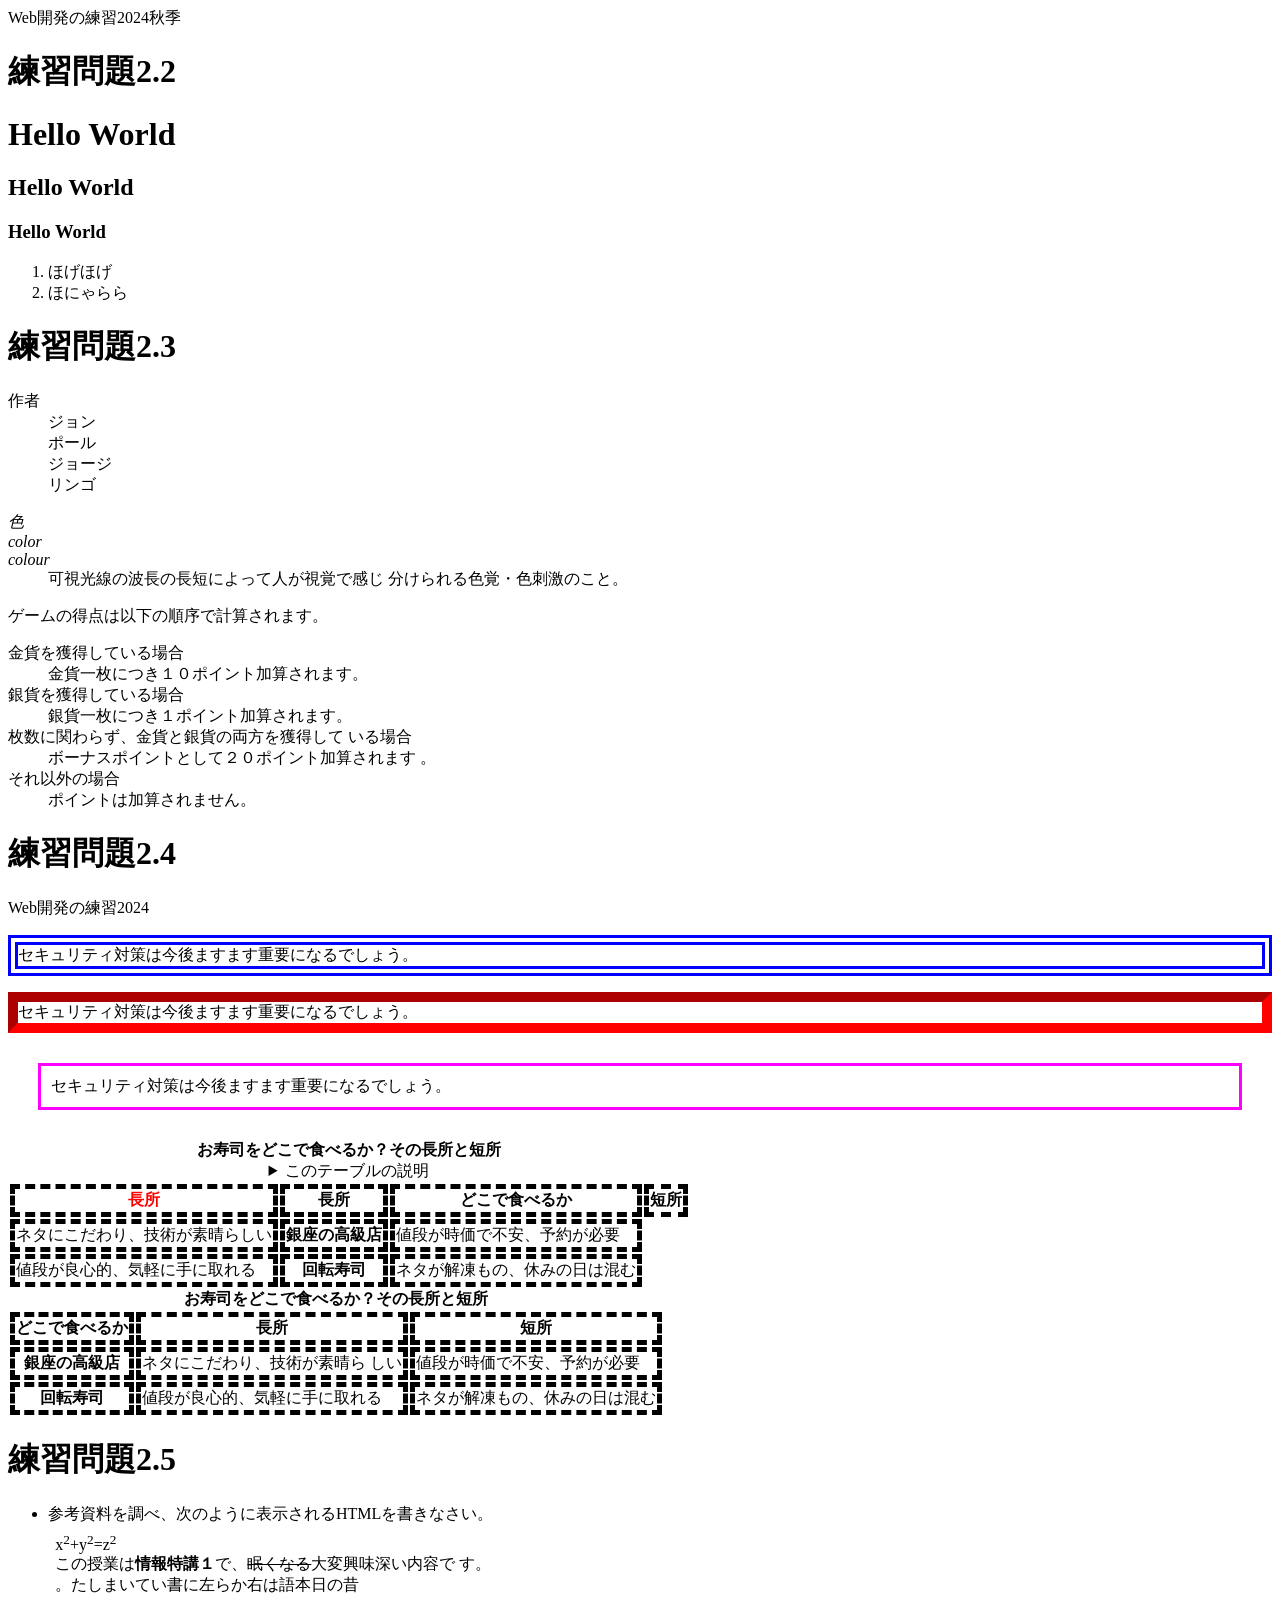
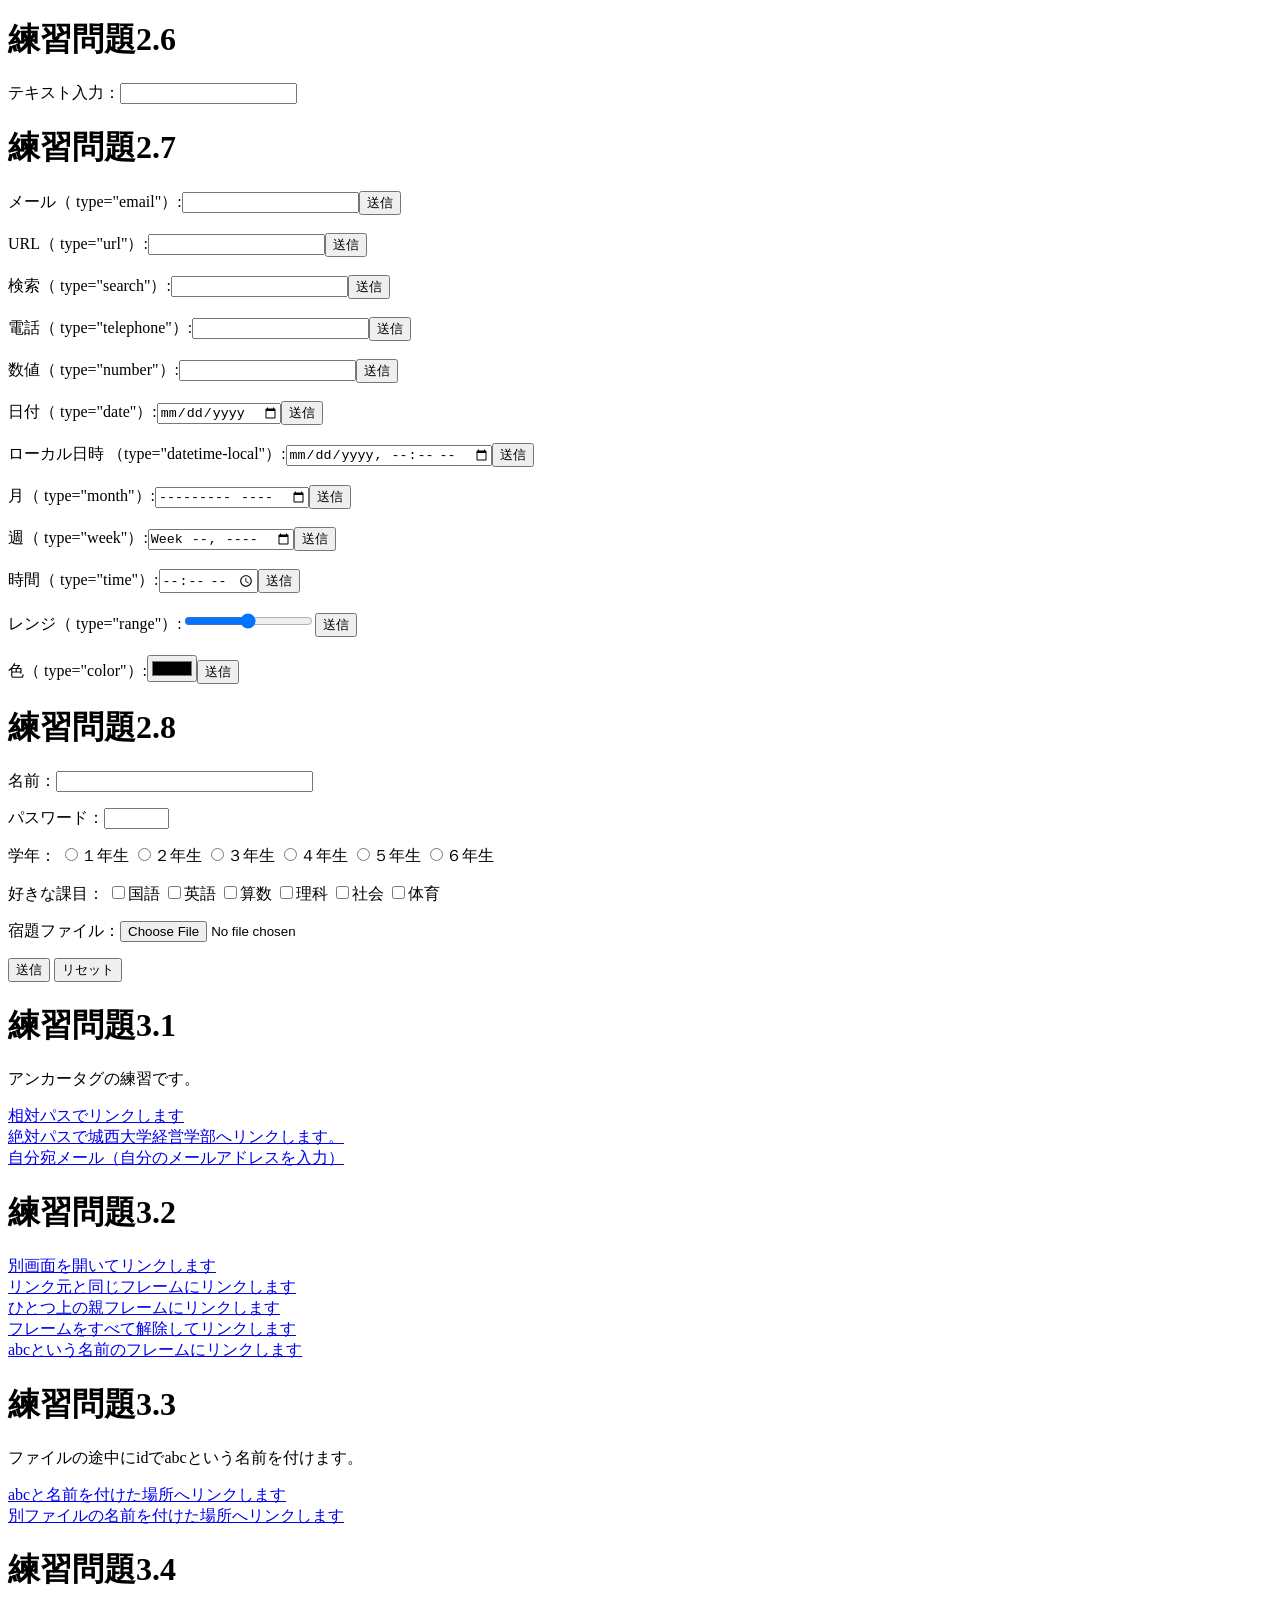
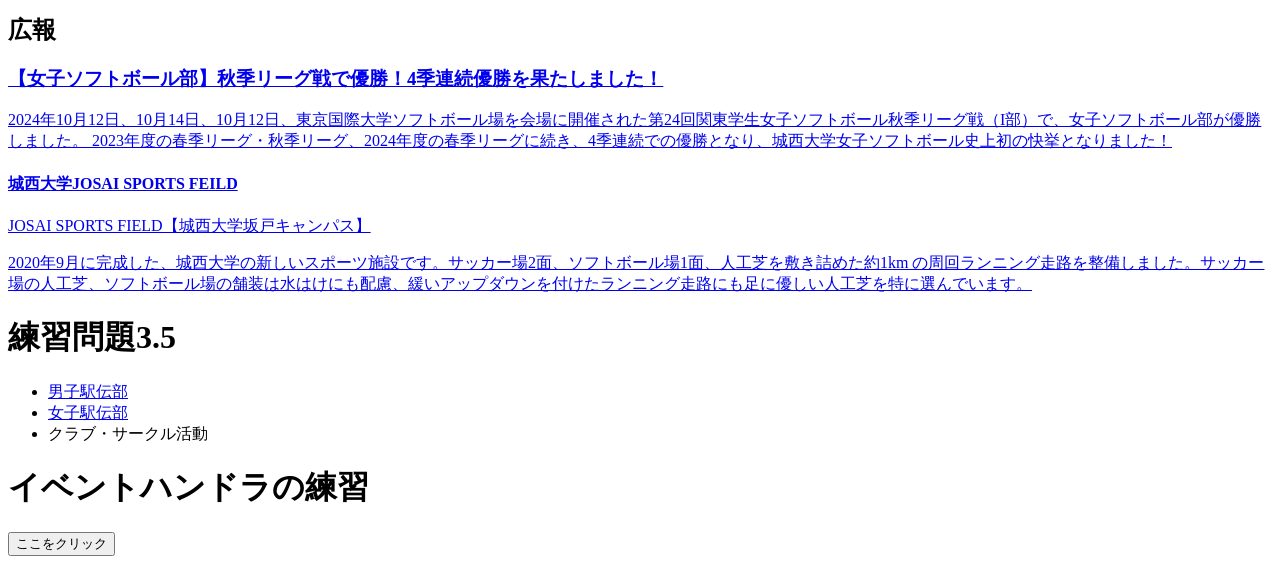
==== index.html @ 60867752 "Update index.html" ====
<!DOCTYPE html>
<html lang="ja">

<head>
<meta charset="UTF-8">
    <title>Hello World</title>
    

<meta charse="UTF-8">
<tittle>Web開発の練習2024秋季</tittle>
<link rel="sytlesheet" href="mystyle.css">
<script src="myjs.js"></script>
 
</head>

  <body>
    <!--文字の大きさの練習-->
    <h1>練習問題2.2</h1>
    <h1>Hello World</h1>
    <h2>Hello World </h2>
    <h3>Hello World</h3>
    <ol> 
      <li>ほげほげ</li>
      <li>ほにゃらら</li>
    </ol>

      <h1>練習問題2.3</h1>
      <dl>
<dt>作者</dt>
<dd>ジョン</dd>
<dd>ポール</dd>
<dd>ジョージ</dd>
<dd>リンゴ</dd>
</dl>
    <dl>
<dt lang="ja"><dfn>色</dfn></dt>
<dt lang="en-US"><dfn>color</dfn></dt>
<dt lang="en-GB"><dfn>colour</dfn></dt>
<dd>可視光線の波長の長短によって人が視覚で感じ
分けられる色覚・色刺激のこと。</dd>
</dl> 

      <p>ゲームの得点は以下の順序で計算されます。
</p>
<dl>
<dt>金貨を獲得している場合</dt>
<dd>金貨一枚につき１０ポイント加算されます。
</dd>
<dt>銀貨を獲得している場合</dt>
<dd>銀貨一枚につき１ポイント加算されます。</dd>
<dt>枚数に関わらず、金貨と銀貨の両方を獲得して
いる場合</dt>
<dd>ボーナスポイントとして２０ポイント加算されます
。 </dd>
<dt>それ以外の場合</dt>
<dd>ポイントは加算されません。</dd>
</dl> 

    <h1>練習問題2.4</h1>
    <table>
      <tittle>Web開発の練習2024</tittle>
<link rel="stylesheet" href="mystyle.css"> <!-- この行を追加-->

<p class="sample1">セキュリティ対策は今後ますます重要になるでしょう。</p>
<p class="sample2">セキュリティ対策は今後ますます重要になるでしょう。</p>
<p class="sample3">セキュリティ対策は今後ますます重要になるでしょう。</p>
        
    <caption>
     <strong>お寿司をどこで食べるか？その長所と短所</strong>
     <details>
    <summary>このテーブルの説明</summary>
        <p>以下のテーブルでは、２番目のカラムに寿司店のタイプが入れられ
ています。その左側にそのようなタイプのお店でお寿司を食べる場合
の長所が、右側に短所が入れられています。</p>
     </details>
     </caption>
    <thead>
        <tr>
             <th class="important">長所</th>
            <th>長所</th><th>どこで食べるか</th>
            <th>短所</th> 
        </tr>    
    </thead>
        <tbody>
        <tr><td>ネタにこだわり、技術が素晴らしい</td><th>銀座の高級店
</th><td>値段が時価で不安、予約が必要</td></tr>
<tr><td>値段が良心的、気軽に手に取れる</td><th>回転寿司
</th><td>ネタが解凍もの、休みの日は混む</td></tr> 
     </tbody>
    </table>

     <table>
    <caption>
    <strong>お寿司をどこで食べるか？その長所と短所</strong>
    </caption>
    <thead>
    <tr><th>どこで食べるか</th><th>長所</th><th>短所</th></tr>
    </thead>
    <tbody>
    <tr><th>銀座の高級店</th><td>ネタにこだわり、技術が素晴ら
しい</td><td>値段が時価で不安、予約が必要</td></tr>
    <tr><th>回転寿司</th><td>値段が良心的、気軽に手に取れる</td><td>ネタが解凍もの、休みの日は混む</td></tr>
    </tbody>
    </table>
    

      <h1>練習問題2.5</h1>
      <ul>
      <li>参考資料を調べ、次のように表示されるHTMLを書きなさい。
      <p
          style="margin:1ex">x<sup>2</sup>+y<sup>2</sup>=z<sup>2</sup>
      <br>
          この授業は<b>情報特講１</b>で、<s>眠くなる</s>大変興味深い内容で
す。<br>
      <bdo dir="rtl">昔の日本語は右から左に書いていました。</bdo></p> 
      </li>
      </ul>

      <h1>練習問題2.6</h1>
      <p>テキスト入力：<input type="text"></p>

      <h1>練習問題2.7</h1>
      <form action="xxx.php" method="post"><label>メール（
type="email"）:<input type="email"
name="email"></label><input type="submit" value="送信
"></form>
      <br>
      <form action="xxx.php" method="post"><label>URL（
type="url"）:<input type="url" name="url"></label><input
type="submit" value="送信"></form>
      <br>
<form action="xxx.php" method="post"><label>検索（
type="search"）:<input type="search"
name="search"></label><input type="submit" value="送信
"></form>
      <br>
<form action="xxx.php" method="post"><label>電話（
type="telephone"）:<input type="tel"
name="tel"></label><input type="submit" value="送信
"></form>
      <br>
      <form action="xxx.php" method="post"><label>数値（
type="number"）:<input type="number"
name="number"></label><input type="submit" value="送信
"></form>
      <br>
<form action="xxx.php" method="post"><label>日付（
type="date"）:<input type="date"
name="date"></label><input type="submit" value="送信
"></form>
      <br>
<form action="xxx.php" method="post"><label>ローカル日時
（type="datetime-local"）:<input type="datetime-local"
name="datetime-local"></label><input type="submit"
value="送信"></form>
      <br>
      <form action="xxx.php" method="post"><label>月（
type="month"）:<input type="month"
name="month"></label><input type="submit" value="送信
"></form>
      <br>
<form action="xxx.php" method="post"><label>週（
type="week"）:<input type="week"
name="week"></label><input type="submit" value="送信
"></form>
      <br>
<form action="xxx.php" method="post"><label>時間（
type="time"）:<input type="time"
name="time"></label><input type="submit" value="送信
"></form>
      <br>
<form action="xxx.php" method="post"><label>レンジ（
type="range"）:<input type="range"
name="range"></label><input type="submit" value="送信
"></form>
      <br>
<form action="xxx.php" method="post"><label>色（
type="color"）:<input type="color"
name="color"></label><input type="submit" value="送信
"></form>

      <h1>練習問題2.8</h1>
      <p><label>名前：<input type="text" name="name" size="30" maxlength="20"></label></p>
<p><label>パスワード：<input type="password" name="pass" size="6"
maxlength="4"></label></p>
<p>学年：
<label><input type="radio" name="gakunen" value="1">１年生</label>
<label><input type="radio" name="gakunen" value="2">２年生</label>
<label><input type="radio" name="gakunen" value="3">３年生</label>
<label><input type="radio" name="gakunen" value="4">４年生</label>
<label><input type="radio" name="gakunen" value="5">５年生</label>
<label><input type="radio" name="gakunen" value="6">６年生</label>
</p>
<p>好きな課目：
<label><input type="checkbox" name="kamoku" value="kokugo">国語</label>
<label><input type="checkbox" name="kamoku" value="eigo">英語</label>
<label><input type="checkbox" name="kamoku" value="sansu">算数</label>
<label><input type="checkbox" name="kamoku" value="rika">理科</label>
<label><input type="checkbox" name="kamoku" value="syakai">社会</label>
<label><input type="checkbox" name="kamoku" value="taiiku">体育</label>
</p>
<p><label>宿題ファイル：<input type="file" name="syukudai"></label></p>
<p>
<input type="submit" value="送信">
<input type="reset" value="リセット">
    <h1>練習問題3.1</h1>
    <p>アンカータグの練習です。</p>
<a href=“a.html”>相対パスでリンクします</a><br>
<a href=https://www.josai.ac.jp/management/>絶対パスで城西大学経営学部へリンクします。</a><br>
<a href=“mailto:zm25223@josai.ac.jp”>自分宛メール（自分のメールアドレスを入力）</a><br>
<a href=“https://www.josai.ac.jp/management/”><imgsrc=“./image/keiei_small.jpg” alt=“城西大学経営学部"></a> 
    <h1>練習問題3.2</h1>
<a href="a.html" target="_blank">別画面を開いてリンクします</a><br>
<a href="a.html" target="_self">リンク元と同じフレームにリンクします</a><br>
<a href="a.html" target="_parent">ひとつ上の親フレームにリンクします</a><br>
<a href="a.html" target="_top">フレームをすべて解除してリンクします</a><br>
<a href="a.html" target="abc">abcという名前のフレームにリンクします</a><br>
    <h1>練習問題3.3</h1>
<p>ファイルの途中にidでabcという名前を付けます。</p>
<a href="#abc">abcと名前を付けた場所へリンクします</a><br>
<a href=“a.html#def">別ファイルの名前を付けた場所へリンクします</a><br>
    <h1>練習問題3.4</h1>
<aside class=“ad”>
<h1>広報</h1>
<a href=“https://www.josai.ac.jp/tjp/news/nid00000293/”><section>
<h1>【女子ソフトボール部】秋季リーグ戦で優勝！4季連続優勝を果たしました！</h1>
<p>2024年10月12日、10月14日、10月12日、東京国際大学ソフトボール場を会場に開催された第24回関東学生女子ソフトボール秋季リーグ戦（I部）で、女子ソフトボール部が優勝しました。
2023年度の春季リーグ・秋季リーグ、2024年度の春季リーグに続き、4季連続での優勝となり、城西大学女子ソフトボール史上初の快挙となりました！

<a href=“https://www.josai.ac.jp/about/facility/shimokawara/”><section>
<h1>城西大学JOSAI SPORTS FEILD </h1>
<p> JOSAI SPORTS FIELD【城西大学坂戸キャンパス】</p>
<p>2020年9月に完成した、城西大学の新しいスポーツ施設です。サッカー場2面、ソフトボール場1面、人工芝を敷き詰めた約1km
の周回ランニング走路を整備しました。サッカー場の人工芝、ソフトボール場の舗装は水はけにも配慮、緩いアップダウンを付けたランニング走路にも足に優しい人工芝を特に選んでいます。</p>
</section></a>
</aside>
    <h1>練習問題3.5</h1>
<nav>
<ul>
<li><a href=“https://www.josai.ac.jp/tjp/club/dansiekiden/”>男子駅伝部</a></li>
<li><a href=“https://www.josai.ac.jp/tjp/club/josiekiden/”>女子駅伝部</a></li>
<li><a>クラブ・サークル活動</a></li>
</ul>
</nav>

<h1>イベントハンドラの練習</h1>
<input type="button" value="ここをクリック"ondblclick="alert('Hello, Osamu!');">

  </body>
  </html>
---- mystyle.css ----
css
/* h1 {color: green;} */
h1 {color: #F0A050;}
th, td {border: dashed thick black;}
th.important {color: red;}
p.sample1 {border: double 10px #0000ff;}
p.sample2 {border: inset 10px #ff0000;}
p.sample3 {margin: 30px 30px; padding: 10px; border: medium solid #ff00ff;}
---- mystyle.css ----
css
/* h1 {color: green;} */
h1 {color: #F0A050;}
th, td {border: dashed thick black;}
th.important {color: red;}
p.sample1 {border: double 10px #0000ff;}
p.sample2 {border: inset 10px #ff0000;}
p.sample3 {margin: 30px 30px; padding: 10px; border: medium solid #ff00ff;}
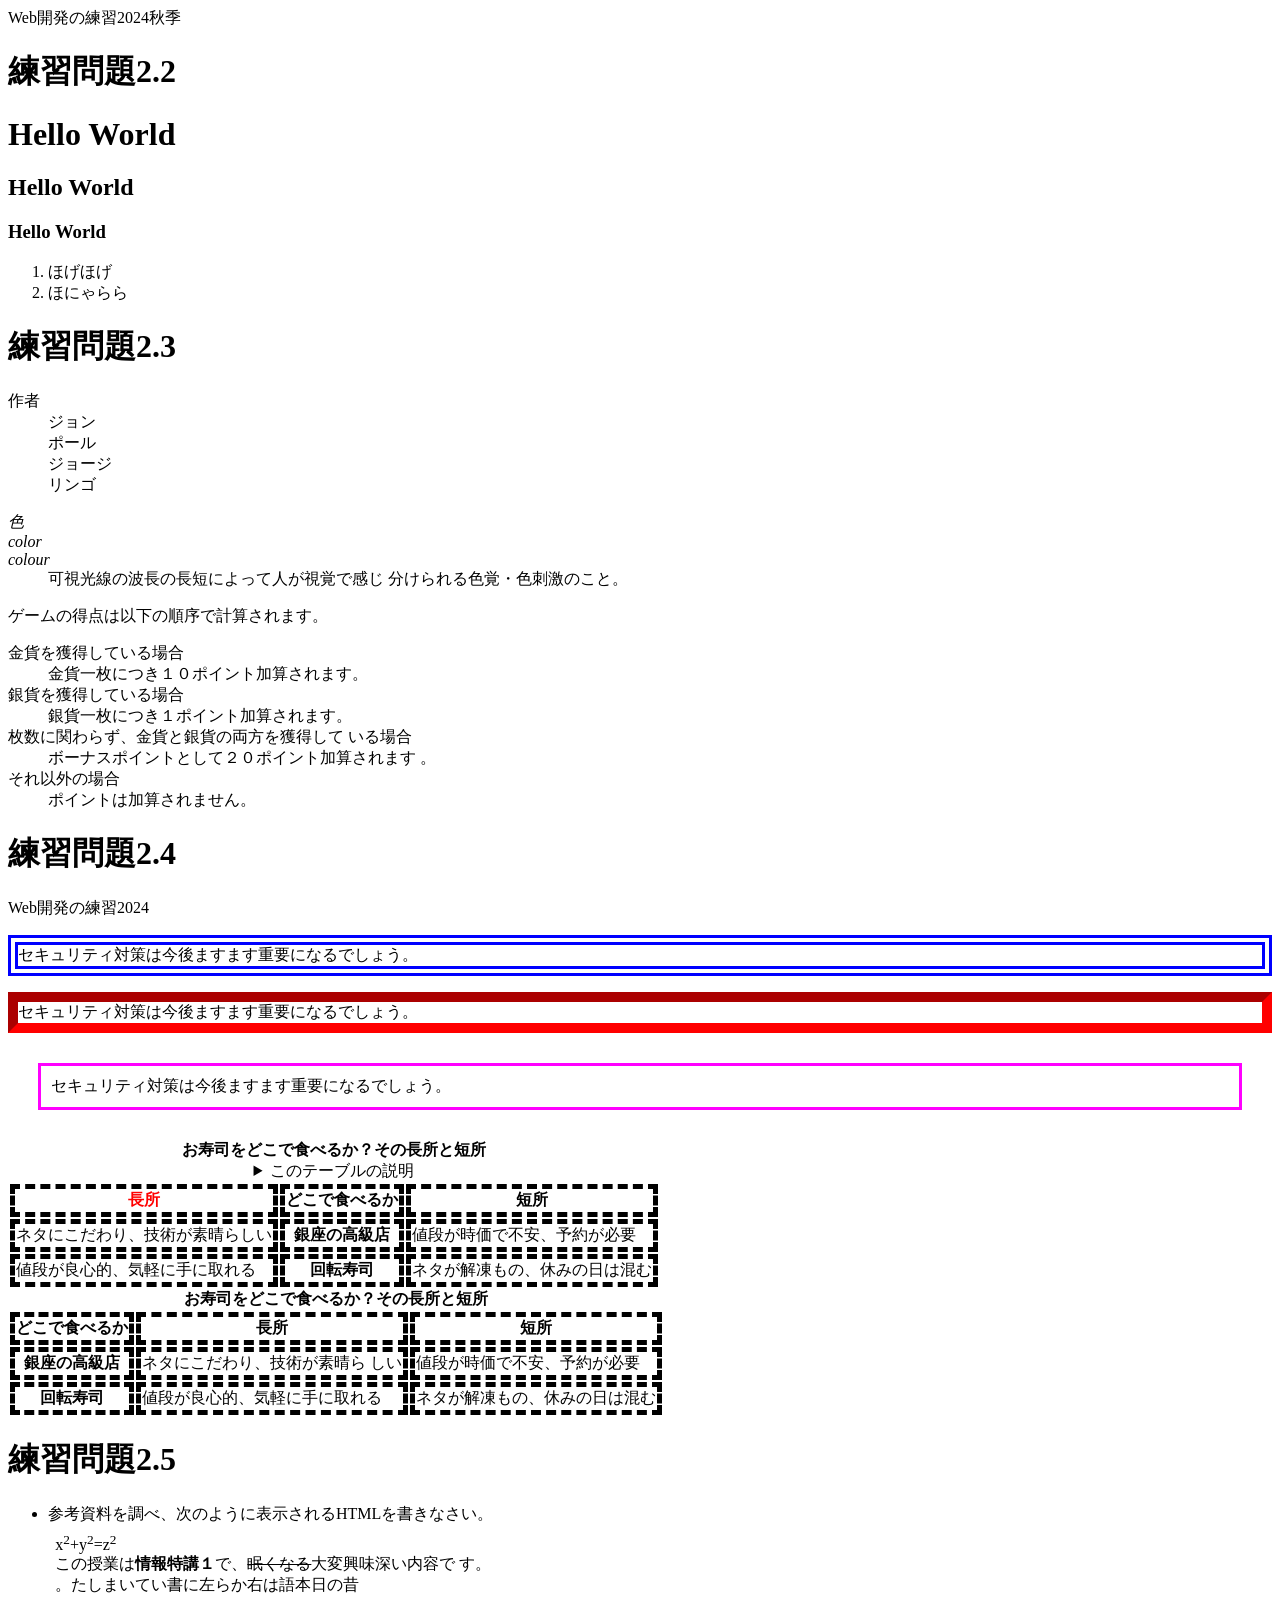
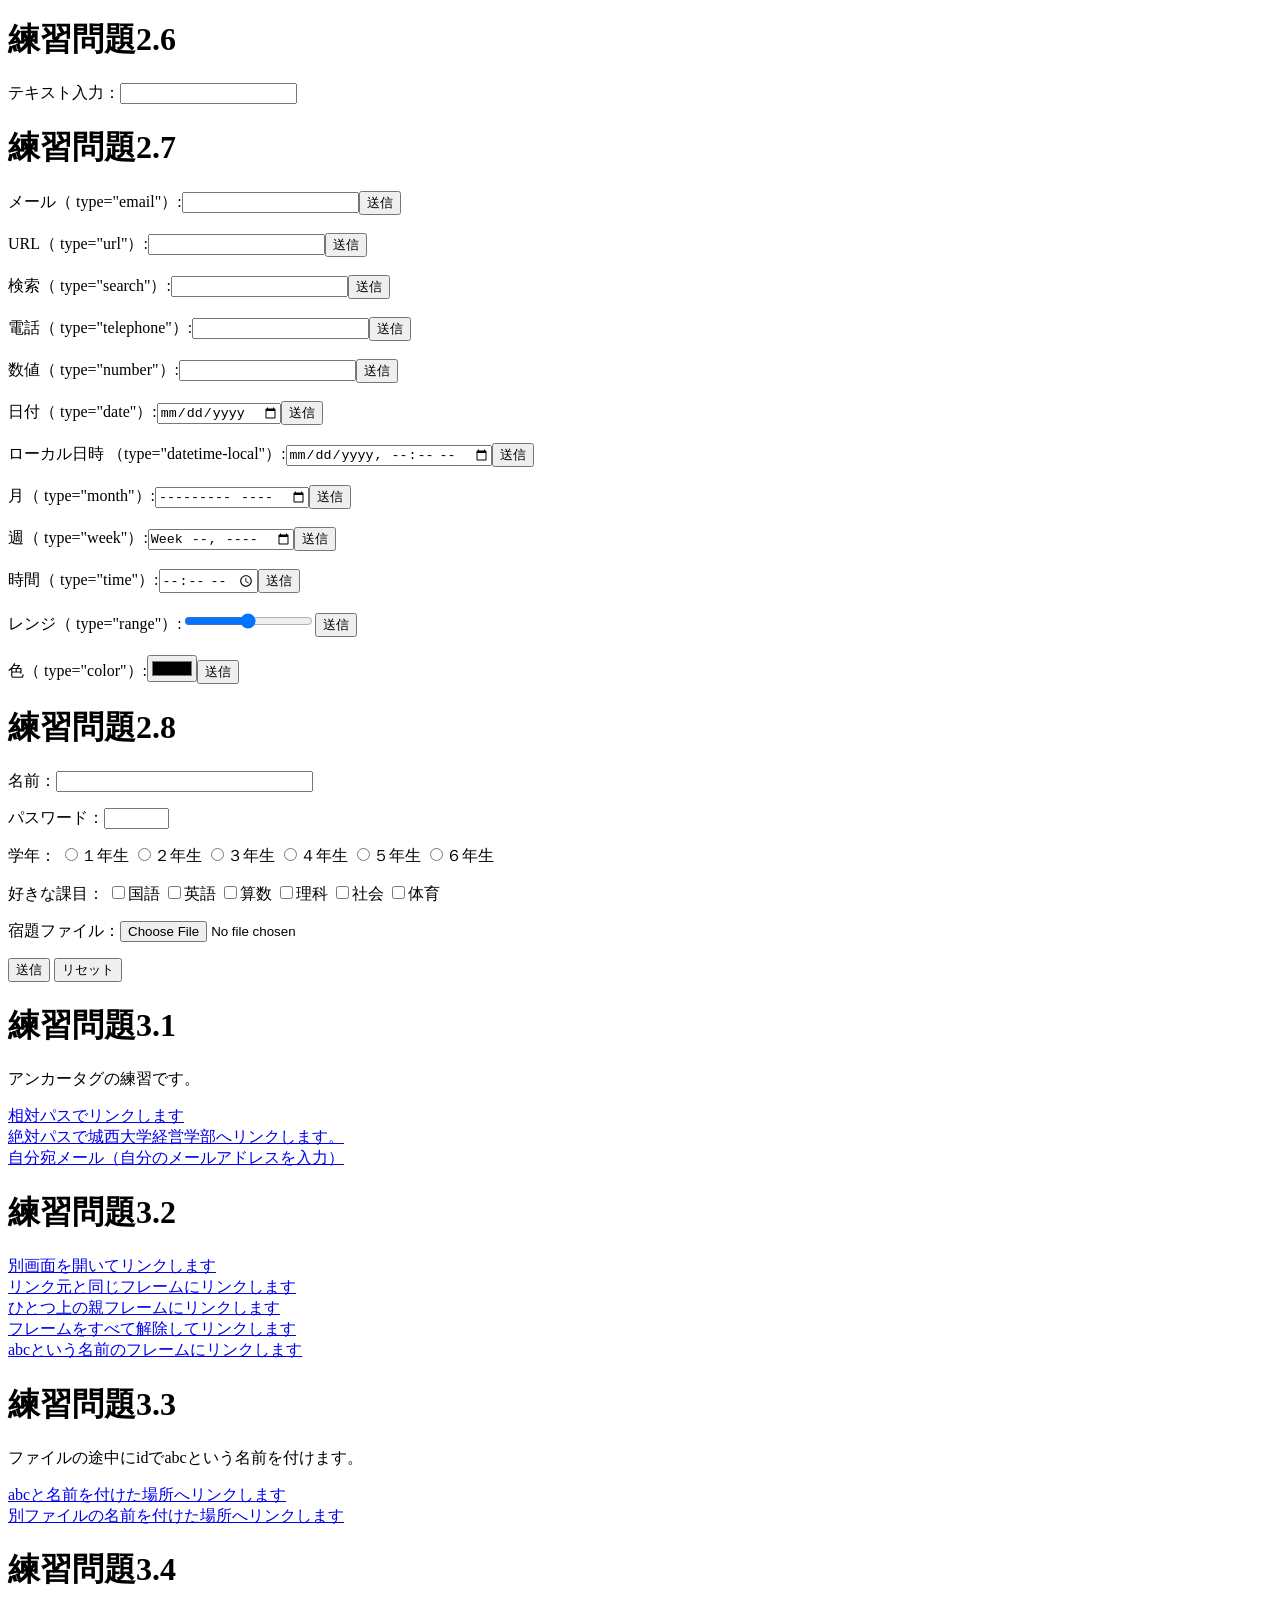
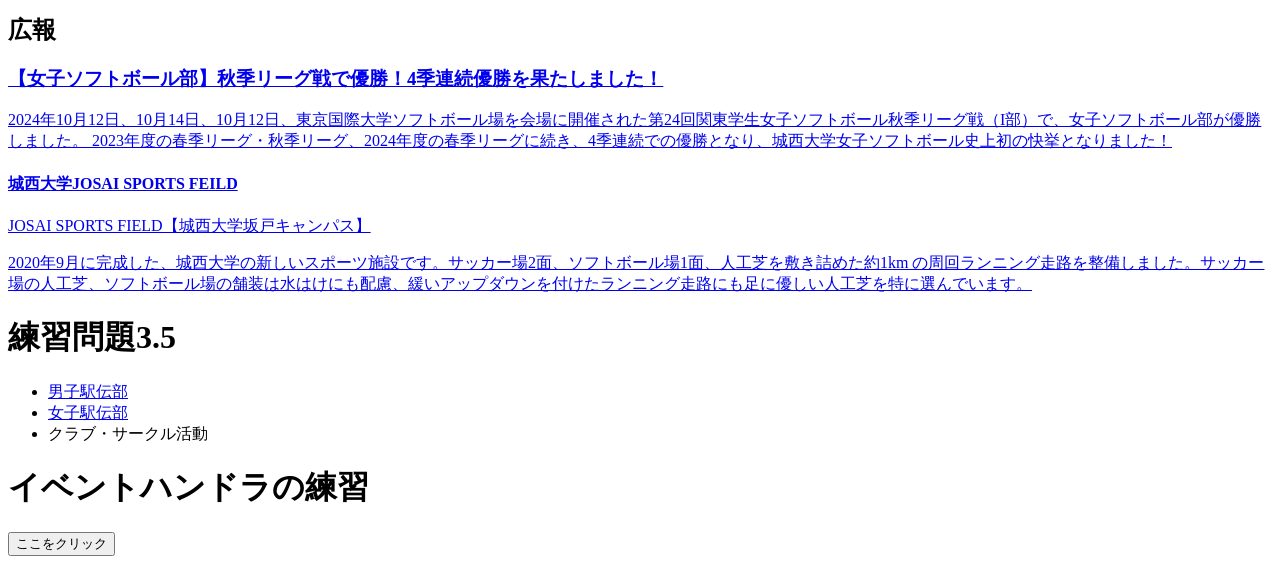
==== commit ffd79d35: "Update index.html" ====
--- a/index.html
+++ b/index.html
@@ -77,7 +77,7 @@
     <thead>
         <tr>
              <th class="important">長所</th>
-            <th>長所</th><th>どこで食べるか</th>
+            <th>どこで食べるか</th>
             <th>短所</th> 
         </tr>    
     </thead>
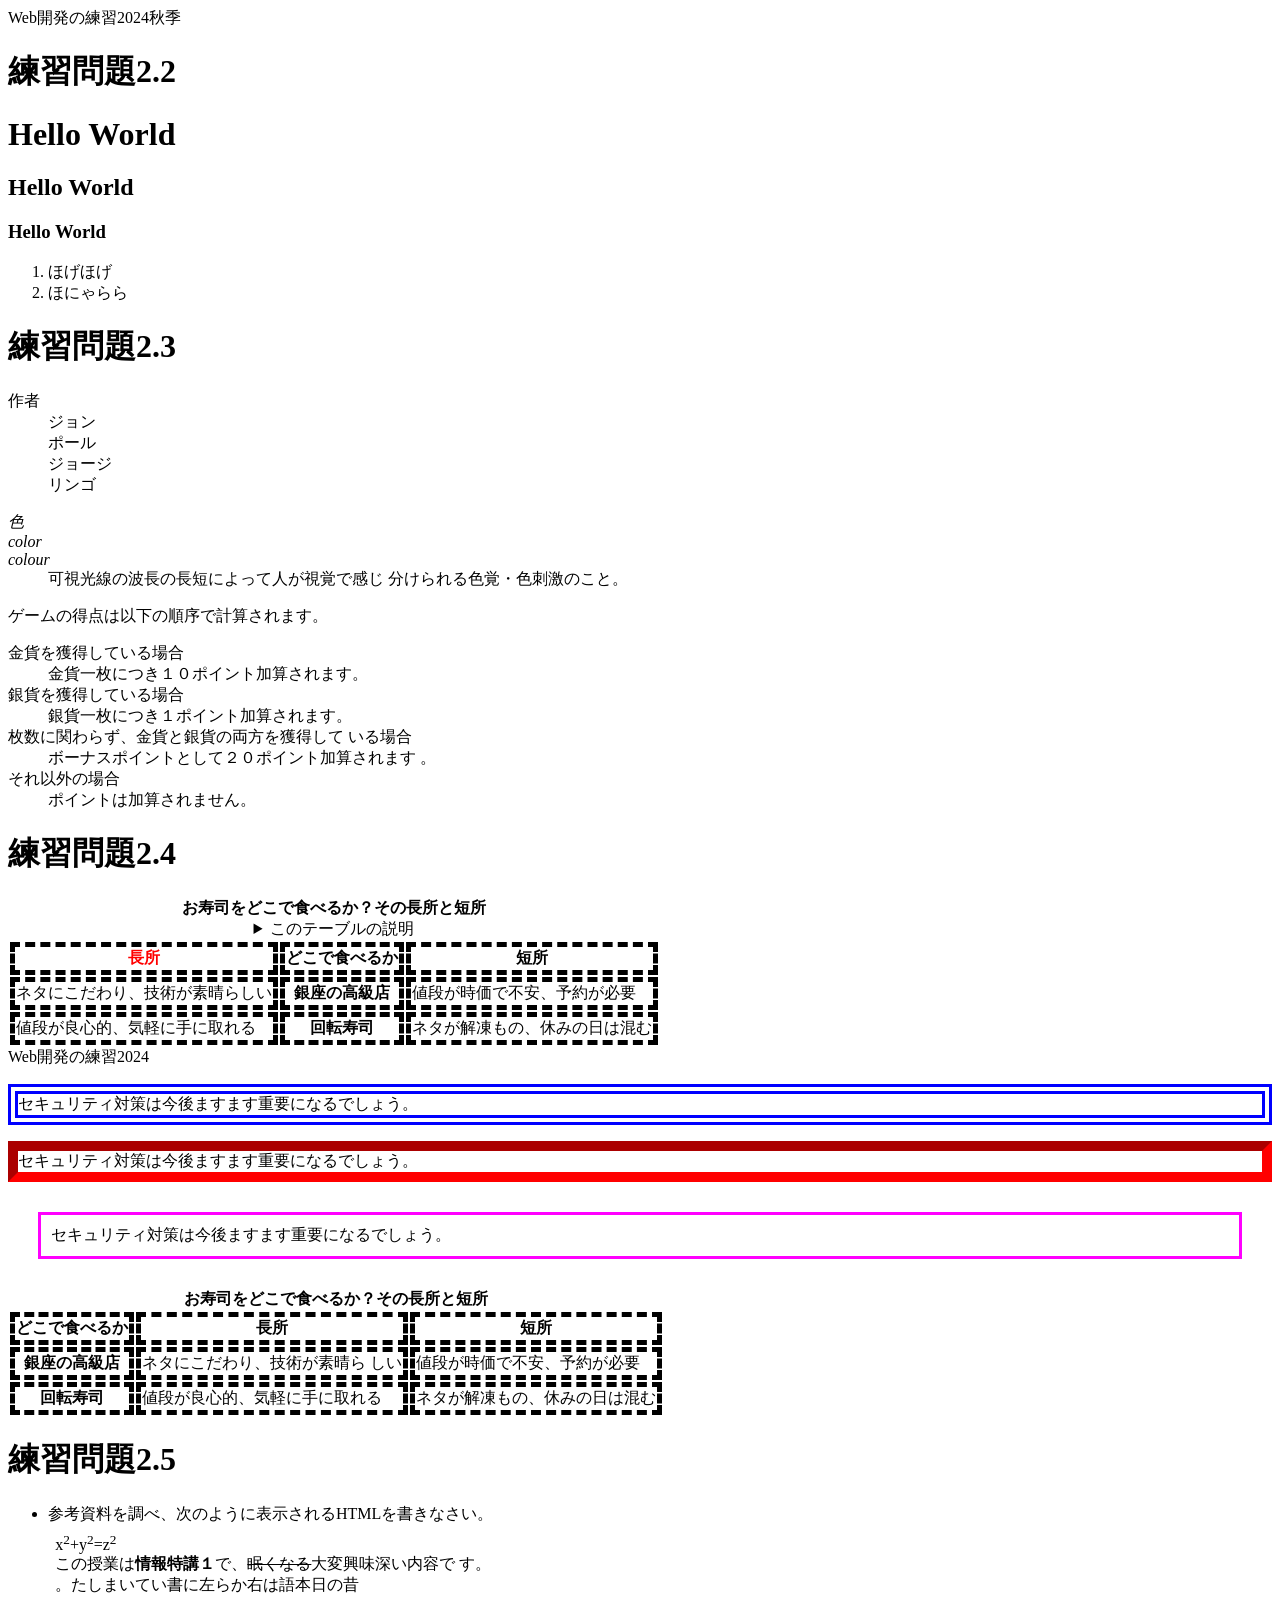
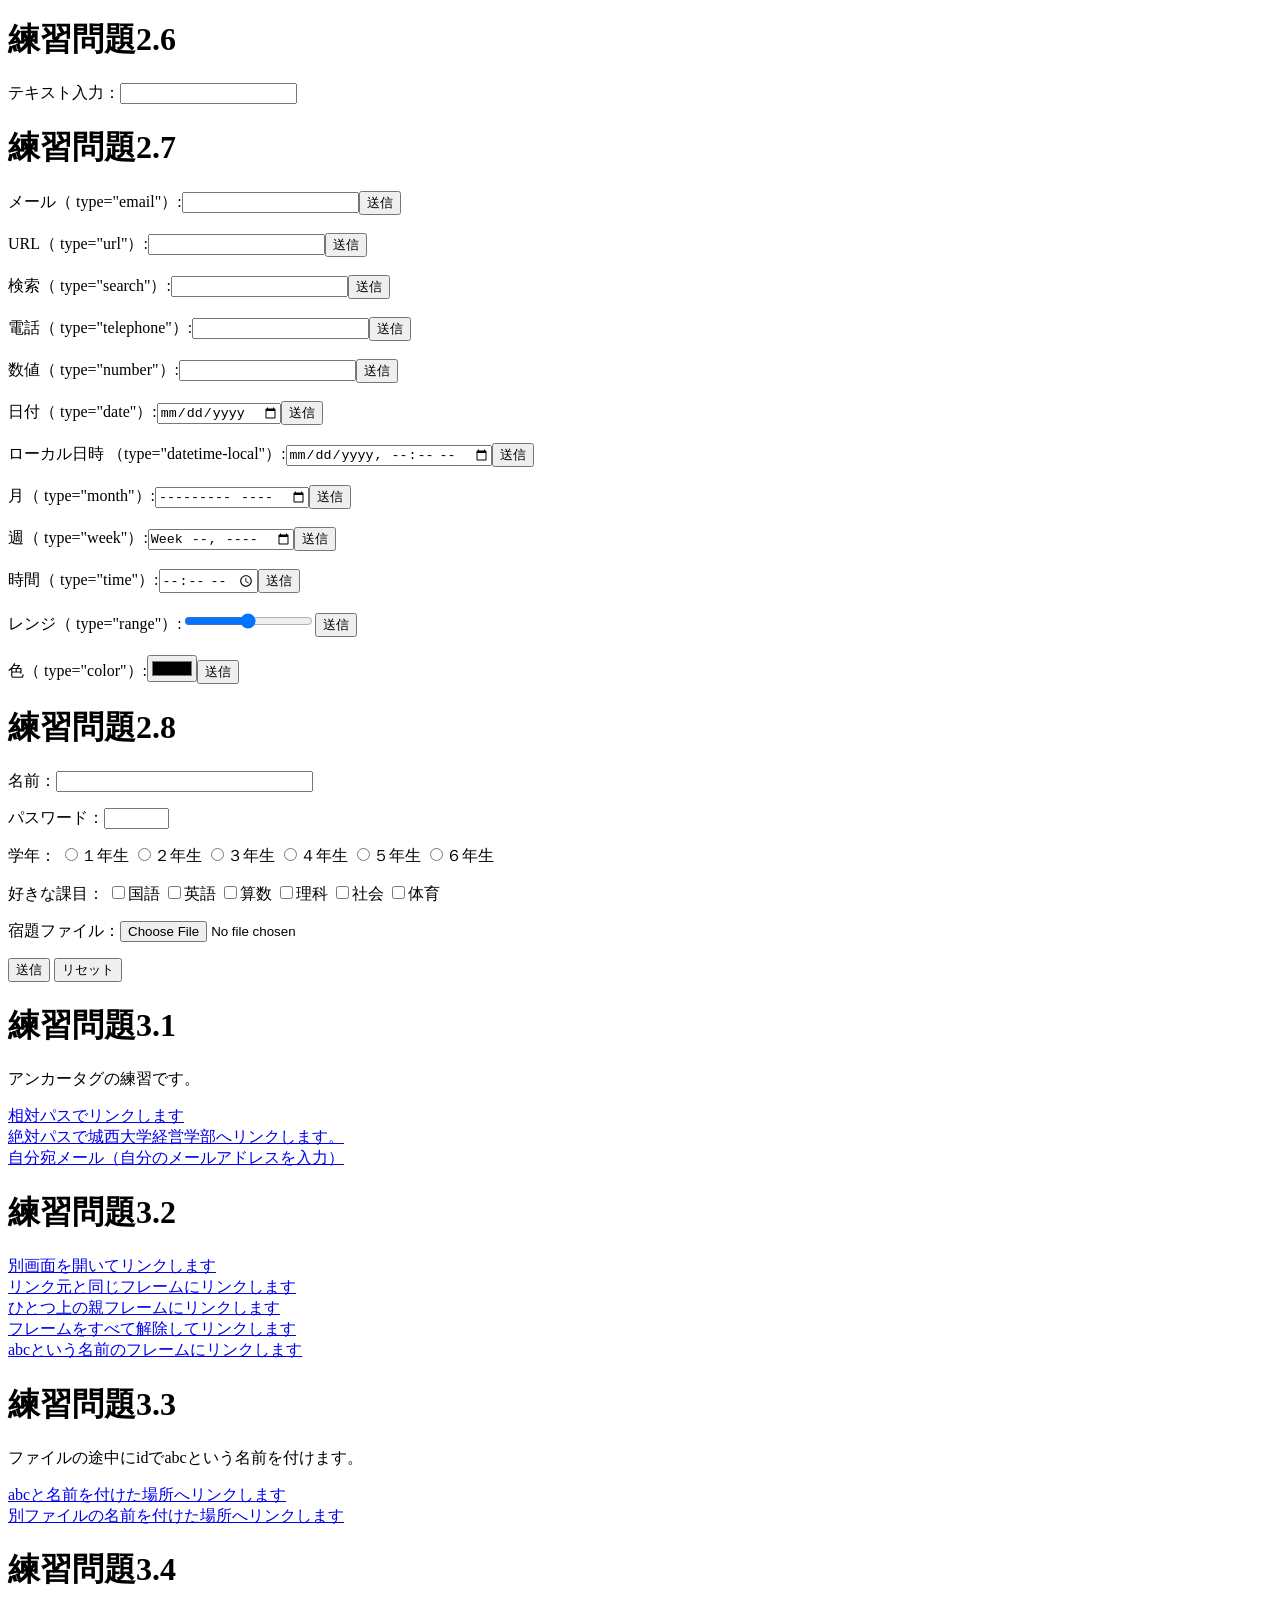
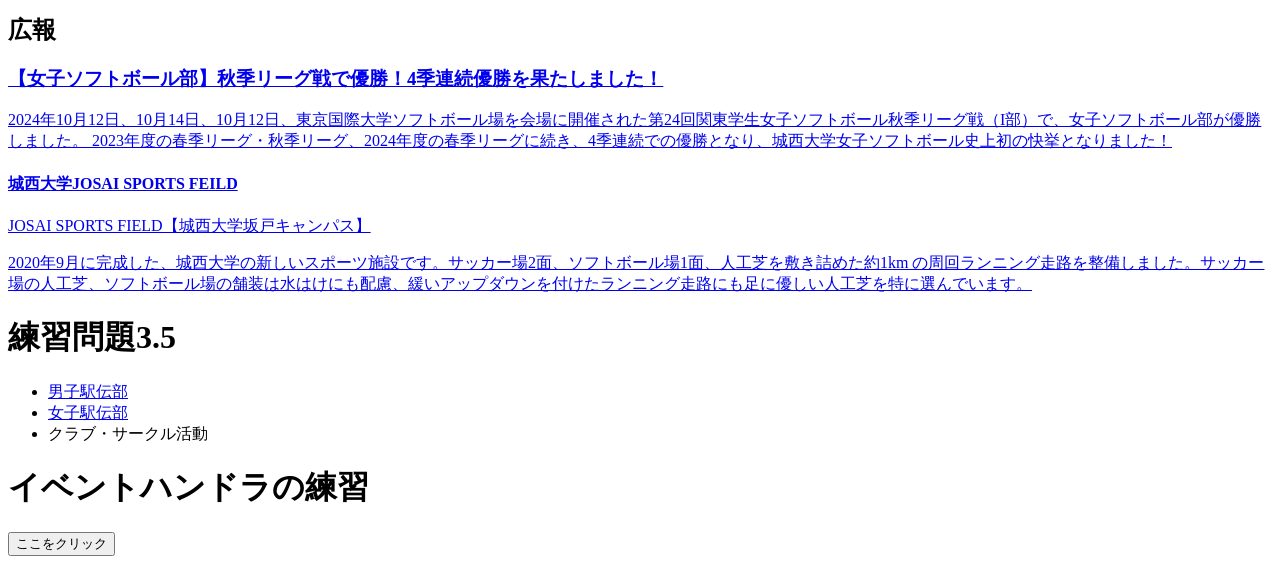
==== commit e305a033: "Update index.html" ====
--- a/index.html
+++ b/index.html
@@ -58,13 +58,6 @@
 
     <h1>練習問題2.4</h1>
     <table>
-      <tittle>Web開発の練習2024</tittle>
-<link rel="stylesheet" href="mystyle.css"> <!-- この行を追加-->
-
-<p class="sample1">セキュリティ対策は今後ますます重要になるでしょう。</p>
-<p class="sample2">セキュリティ対策は今後ますます重要になるでしょう。</p>
-<p class="sample3">セキュリティ対策は今後ますます重要になるでしょう。</p>
-        
     <caption>
      <strong>お寿司をどこで食べるか？その長所と短所</strong>
      <details>
@@ -89,7 +82,12 @@
      </tbody>
     </table>
 
-     <table>
+     <table>       <tittle>Web開発の練習2024</tittle>
+<link rel="stylesheet" href="mystyle.css"> <!-- この行を追加-->
+
+<p class="sample1">セキュリティ対策は今後ますます重要になるでしょう。</p>
+<p class="sample2">セキュリティ対策は今後ますます重要になるでしょう。</p>
+<p class="sample3">セキュリティ対策は今後ますます重要になるでしょう。</p>
     <caption>
     <strong>お寿司をどこで食べるか？その長所と短所</strong>
     </caption>
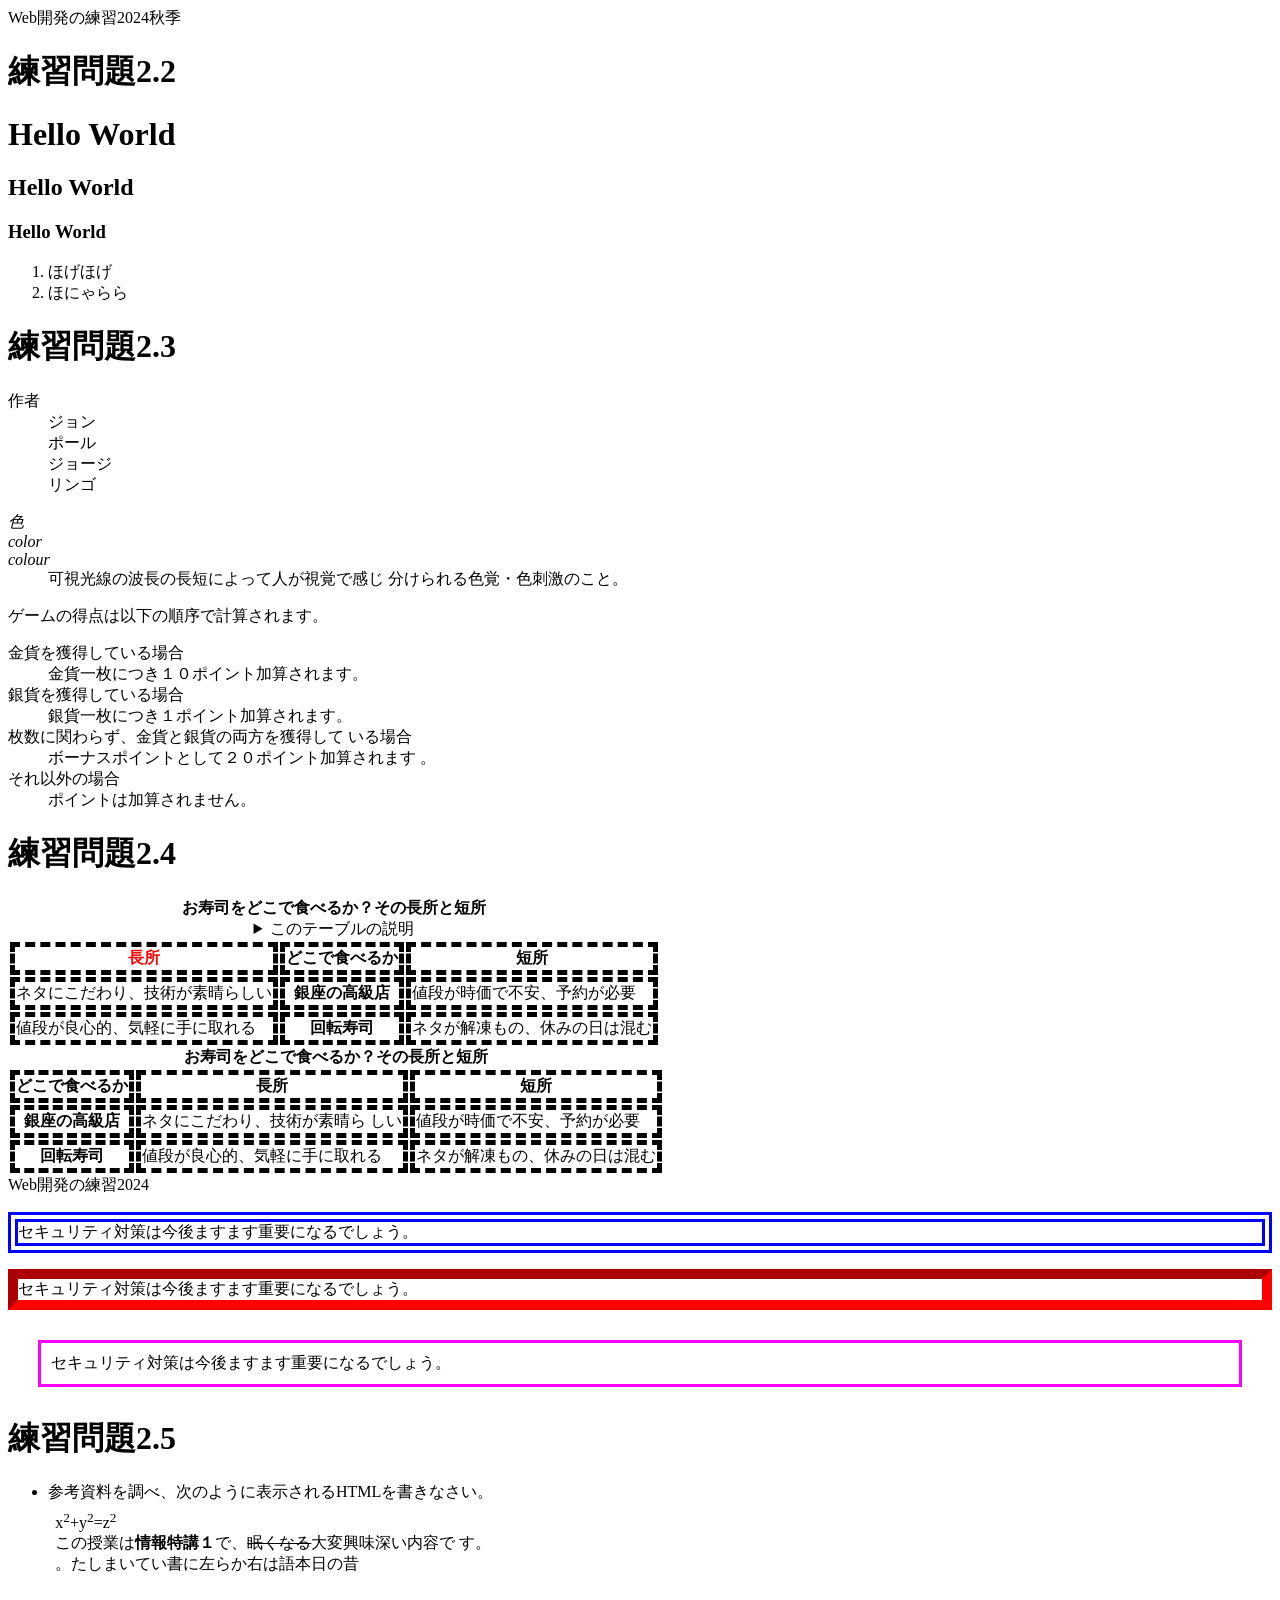
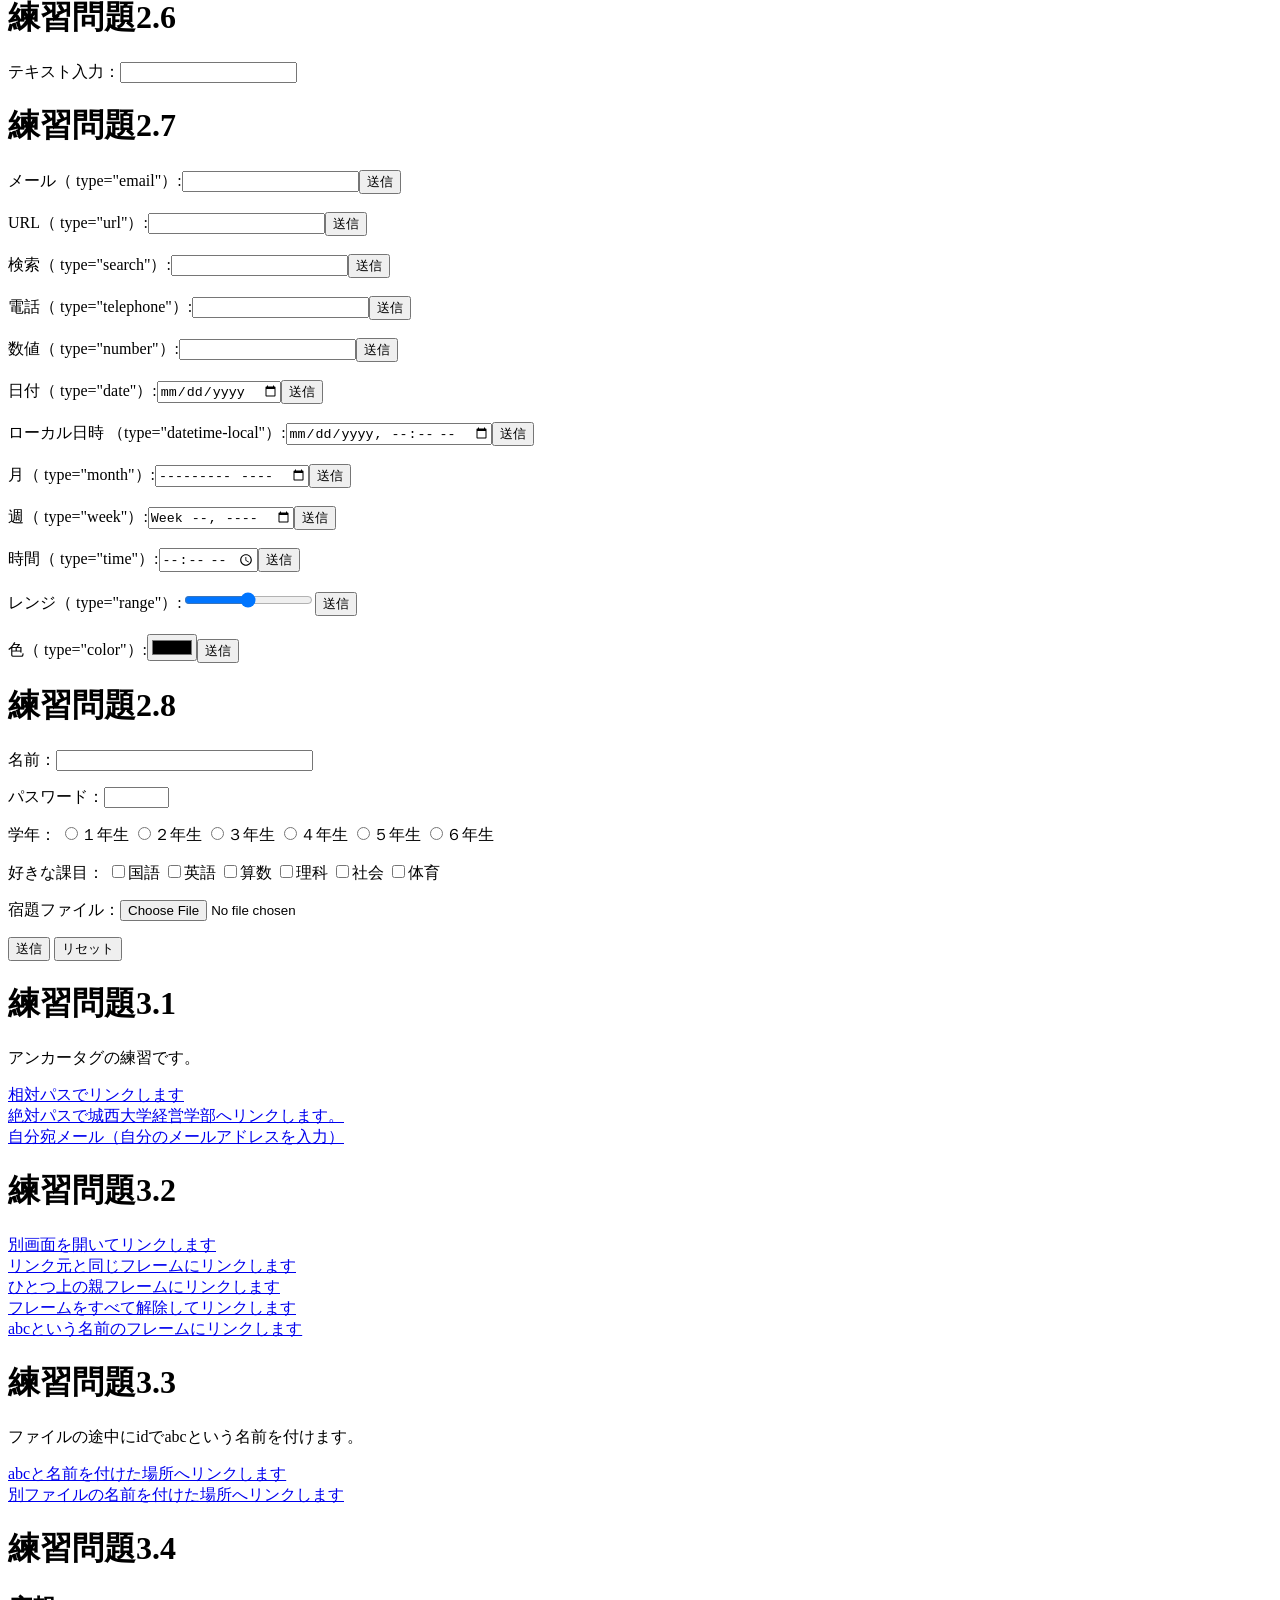
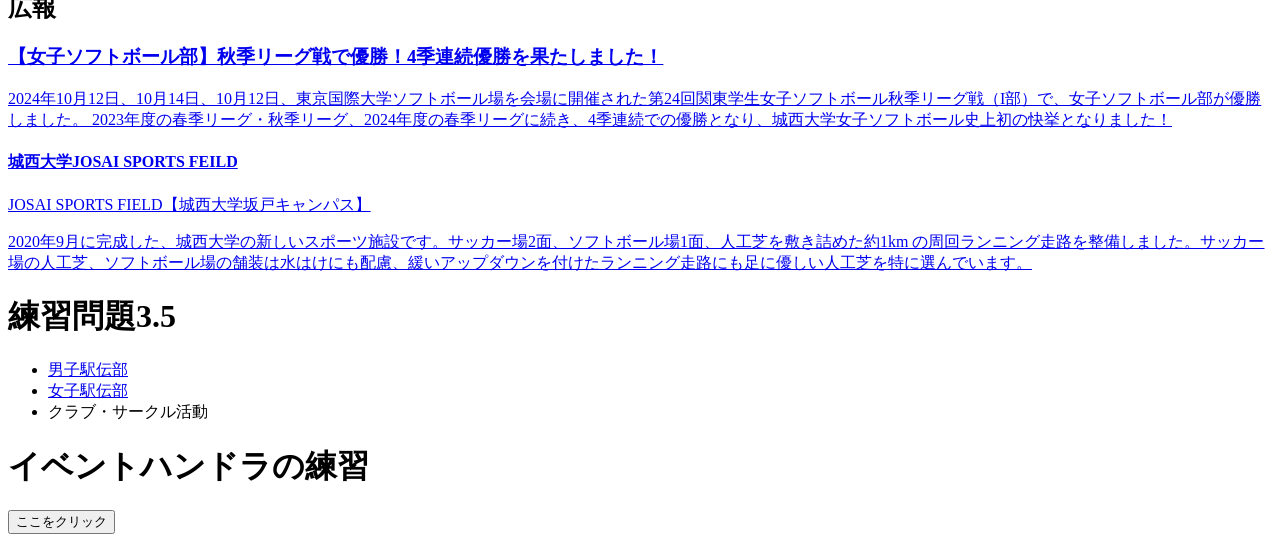
==== commit 62d9b69a: "Update index.html" ====
--- a/index.html
+++ b/index.html
@@ -82,12 +82,7 @@
      </tbody>
     </table>
 
-     <table>       <tittle>Web開発の練習2024</tittle>
-<link rel="stylesheet" href="mystyle.css"> <!-- この行を追加-->
-
-<p class="sample1">セキュリティ対策は今後ますます重要になるでしょう。</p>
-<p class="sample2">セキュリティ対策は今後ますます重要になるでしょう。</p>
-<p class="sample3">セキュリティ対策は今後ますます重要になるでしょう。</p>
+     <table>       
     <caption>
     <strong>お寿司をどこで食べるか？その長所と短所</strong>
     </caption>
@@ -100,6 +95,12 @@
     <tr><th>回転寿司</th><td>値段が良心的、気軽に手に取れる</td><td>ネタが解凍もの、休みの日は混む</td></tr>
     </tbody>
     </table>
+      <tittle>Web開発の練習2024</tittle>
+<link rel="stylesheet" href="mystyle.css"> <!-- この行を追加-->
+
+<p class="sample1">セキュリティ対策は今後ますます重要になるでしょう。</p>
+<p class="sample2">セキュリティ対策は今後ますます重要になるでしょう。</p>
+<p class="sample3">セキュリティ対策は今後ますます重要になるでしょう。</p>
     
 
       <h1>練習問題2.5</h1>
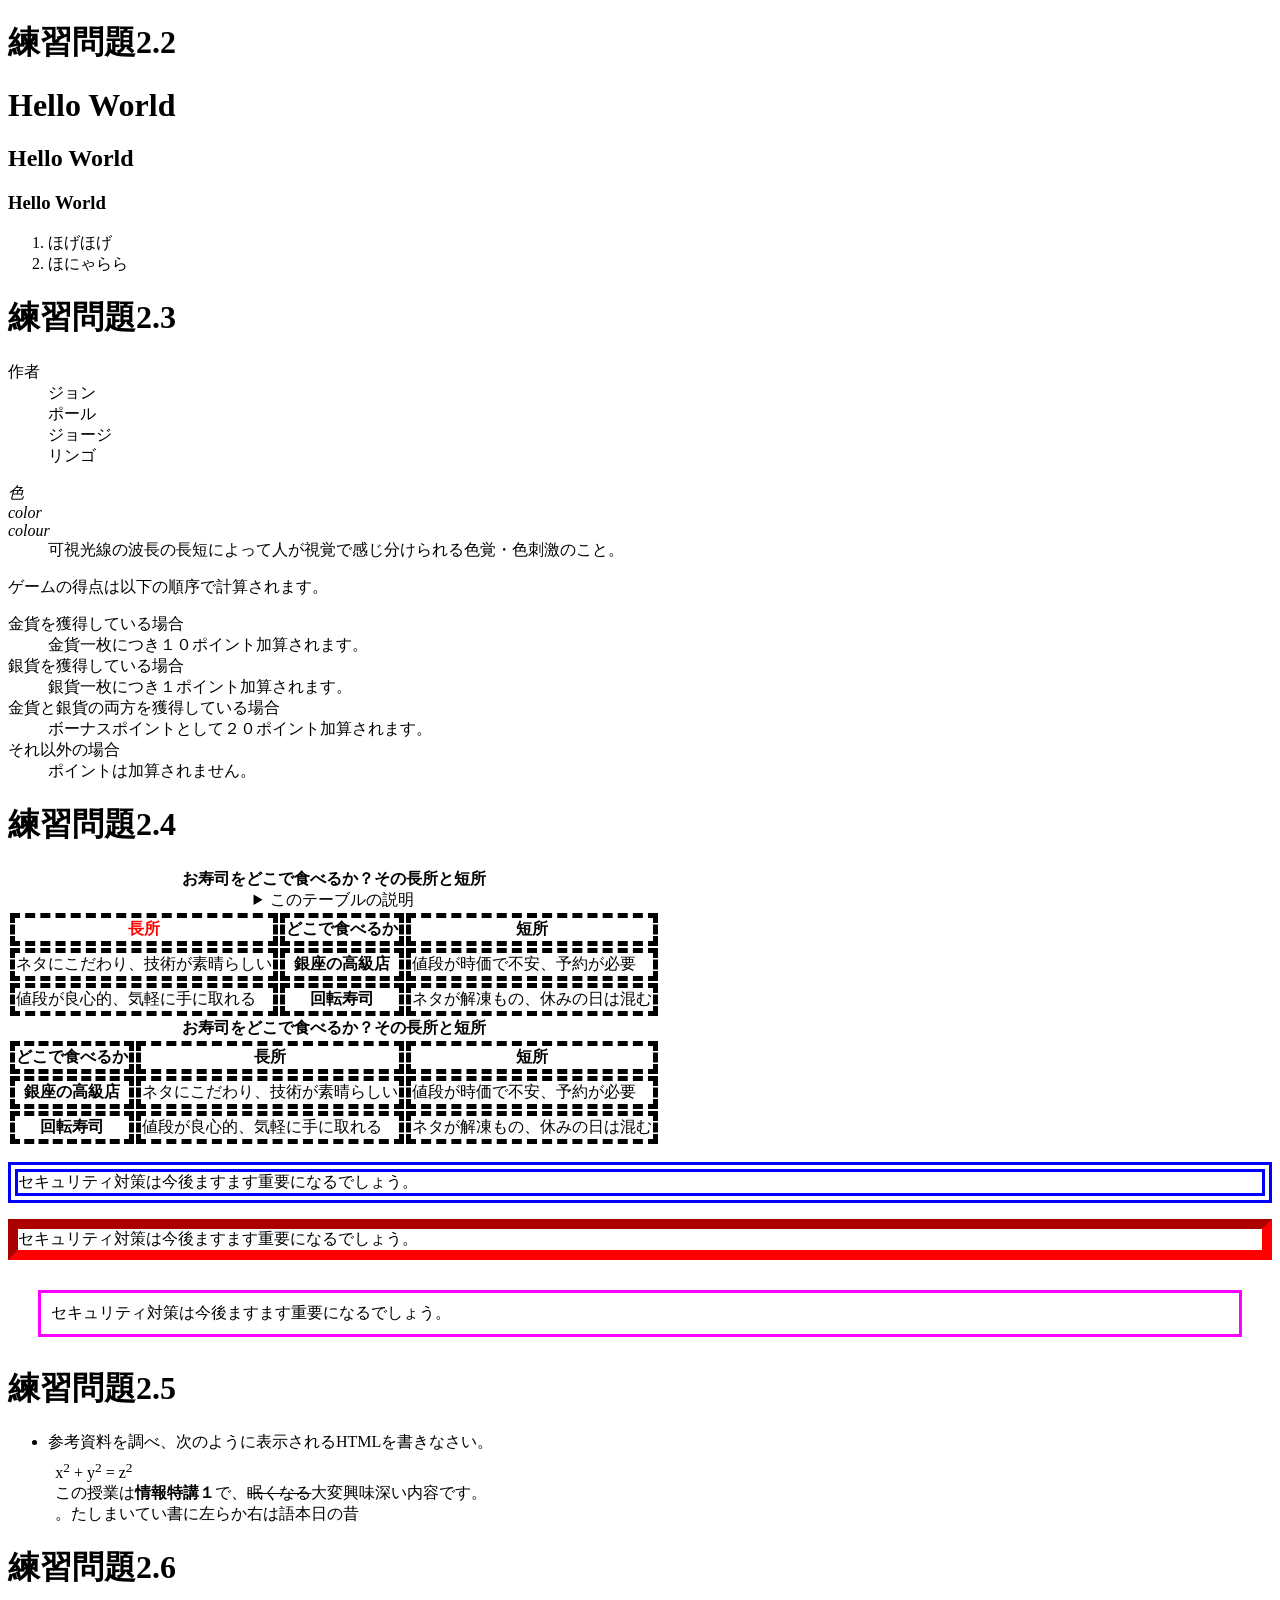
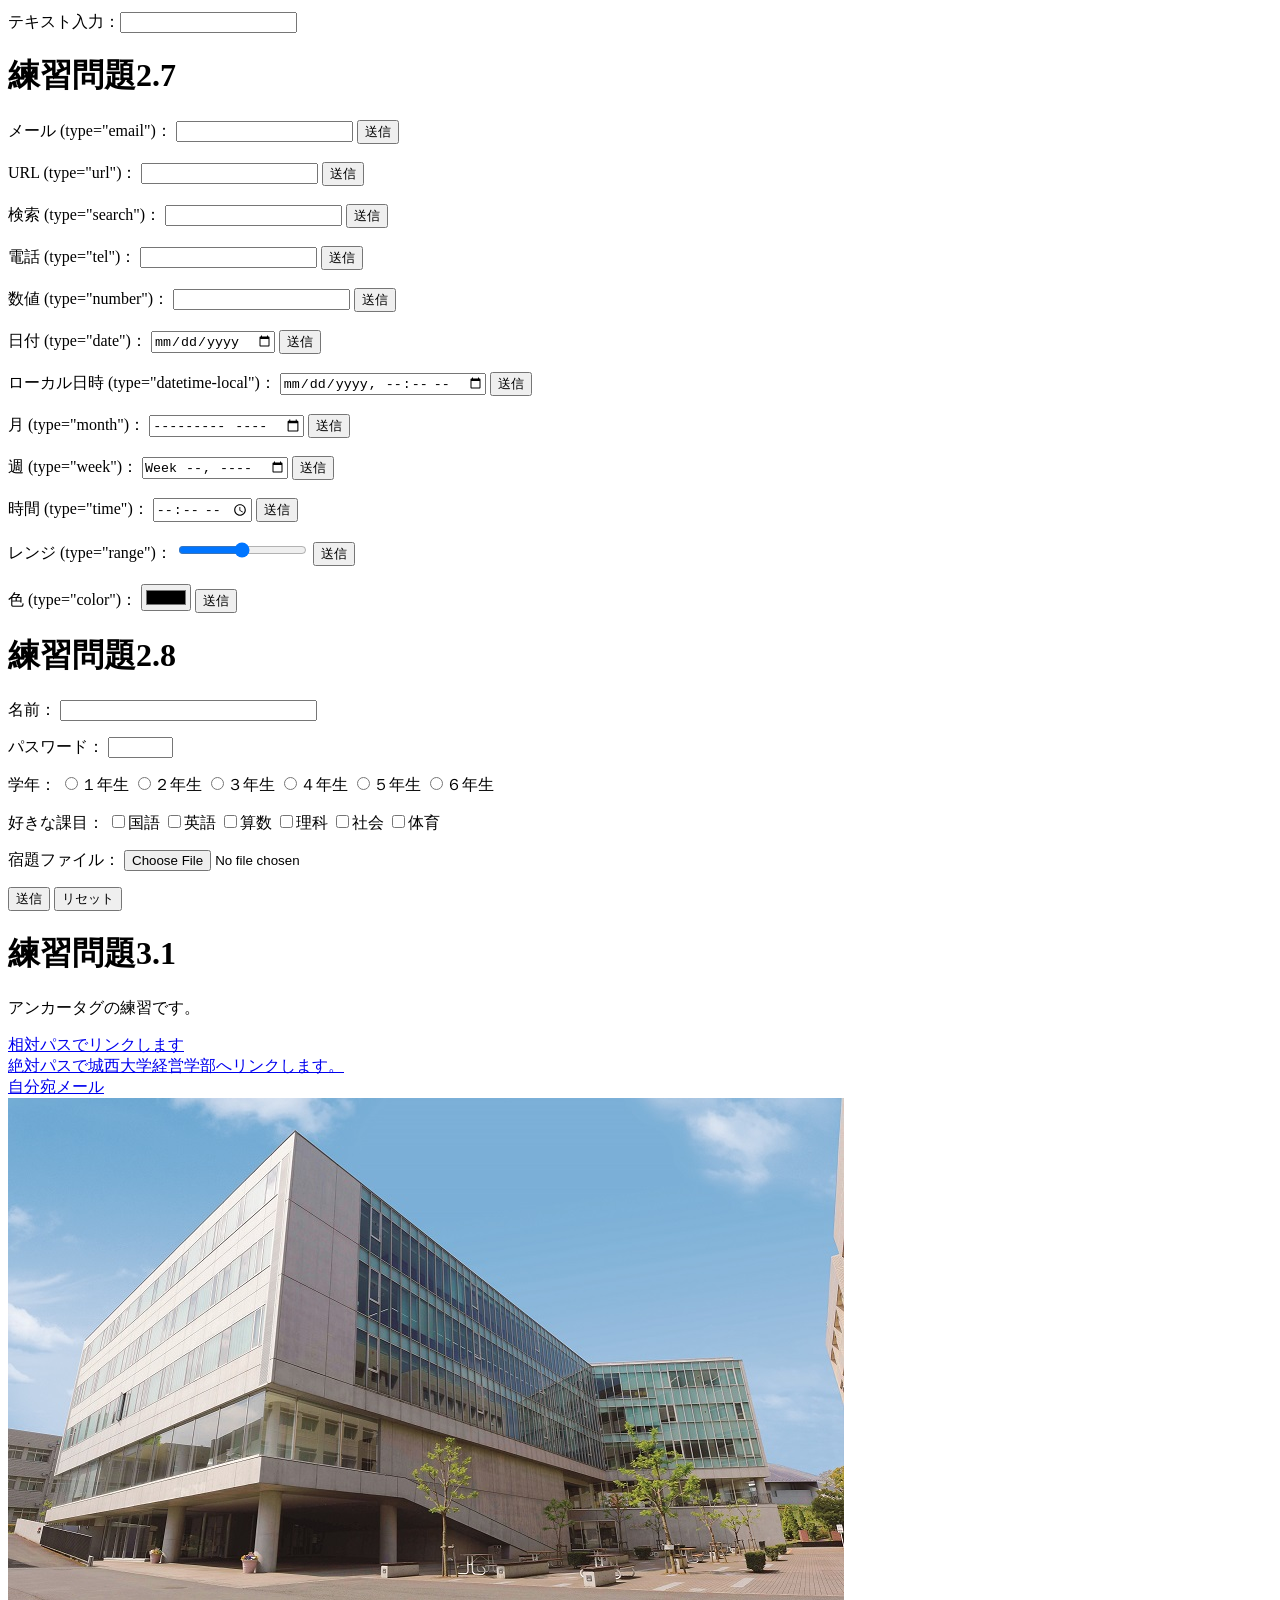
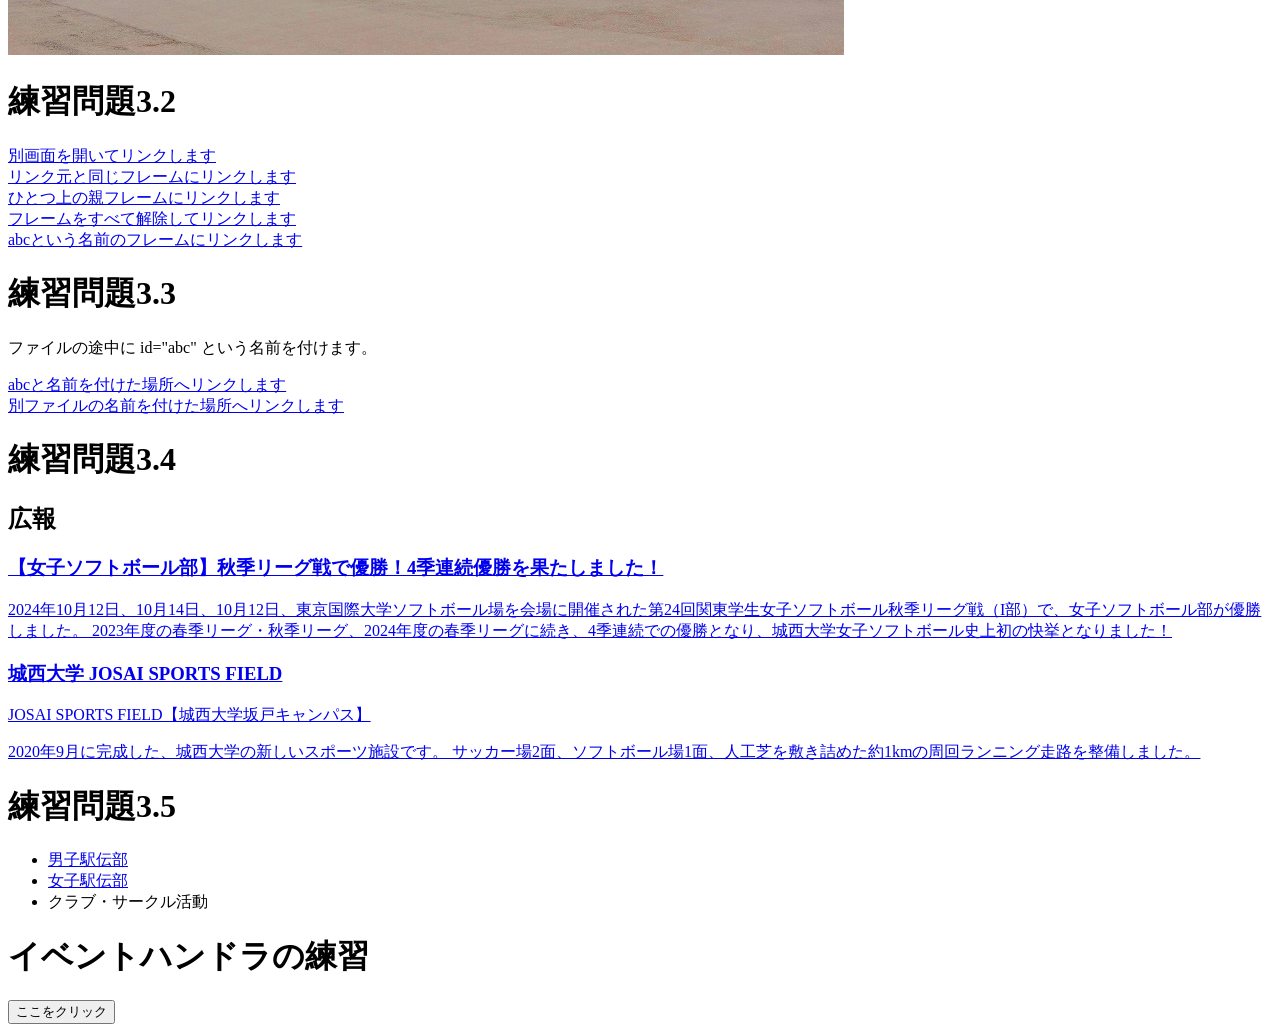
==== commit 7452c409: "Update index.html" ====
--- a/index.html
+++ b/index.html
@@ -2,248 +2,370 @@
 <html lang="ja">
 
 <head>
-<meta charset="UTF-8">
-    <title>Hello World</title>
-    
-
-<meta charse="UTF-8">
-<tittle>Web開発の練習2024秋季</tittle>
-<link rel="sytlesheet" href="mystyle.css">
-<script src="myjs.js"></script>
- 
+  <meta charset="UTF-8">
+  <title>Hello World</title>
+  <link rel="stylesheet" href="mystyle.css">
+  <script src="myjs.js"></script>
 </head>
 
-  <body>
-    <!--文字の大きさの練習-->
-    <h1>練習問題2.2</h1>
-    <h1>Hello World</h1>
-    <h2>Hello World </h2>
-    <h3>Hello World</h3>
-    <ol> 
-      <li>ほげほげ</li>
-      <li>ほにゃらら</li>
-    </ol>
-
-      <h1>練習問題2.3</h1>
-      <dl>
-<dt>作者</dt>
-<dd>ジョン</dd>
-<dd>ポール</dd>
-<dd>ジョージ</dd>
-<dd>リンゴ</dd>
-</dl>
-    <dl>
-<dt lang="ja"><dfn>色</dfn></dt>
-<dt lang="en-US"><dfn>color</dfn></dt>
-<dt lang="en-GB"><dfn>colour</dfn></dt>
-<dd>可視光線の波長の長短によって人が視覚で感じ
-分けられる色覚・色刺激のこと。</dd>
-</dl> 
-
-      <p>ゲームの得点は以下の順序で計算されます。
-</p>
-<dl>
-<dt>金貨を獲得している場合</dt>
-<dd>金貨一枚につき１０ポイント加算されます。
-</dd>
-<dt>銀貨を獲得している場合</dt>
-<dd>銀貨一枚につき１ポイント加算されます。</dd>
-<dt>枚数に関わらず、金貨と銀貨の両方を獲得して
-いる場合</dt>
-<dd>ボーナスポイントとして２０ポイント加算されます
-。 </dd>
-<dt>それ以外の場合</dt>
-<dd>ポイントは加算されません。</dd>
-</dl> 
-
-    <h1>練習問題2.4</h1>
-    <table>
+<body>
+
+  <!-- 文字の大きさの練習 -->
+  <h1>練習問題2.2</h1>
+  <h1>Hello World</h1>
+  <h2>Hello World</h2>
+  <h3>Hello World</h3>
+
+  <ol>
+    <li>ほげほげ</li>
+    <li>ほにゃらら</li>
+  </ol>
+
+  <h1>練習問題2.3</h1>
+
+  <dl>
+    <dt>作者</dt>
+    <dd>ジョン</dd>
+    <dd>ポール</dd>
+    <dd>ジョージ</dd>
+    <dd>リンゴ</dd>
+  </dl>
+
+  <dl>
+    <dt lang="ja"><dfn>色</dfn></dt>
+    <dt lang="en-US"><dfn>color</dfn></dt>
+    <dt lang="en-GB"><dfn>colour</dfn></dt>
+    <dd>
+      可視光線の波長の長短によって人が視覚で感じ分けられる色覚・色刺激のこと。
+    </dd>
+  </dl>
+
+  <p>ゲームの得点は以下の順序で計算されます。</p>
+
+  <dl>
+    <dt>金貨を獲得している場合</dt>
+    <dd>金貨一枚につき１０ポイント加算されます。</dd>
+
+    <dt>銀貨を獲得している場合</dt>
+    <dd>銀貨一枚につき１ポイント加算されます。</dd>
+
+    <dt>金貨と銀貨の両方を獲得している場合</dt>
+    <dd>ボーナスポイントとして２０ポイント加算されます。</dd>
+
+    <dt>それ以外の場合</dt>
+    <dd>ポイントは加算されません。</dd>
+  </dl>
+
+  <h1>練習問題2.4</h1>
+
+  <table>
     <caption>
-     <strong>お寿司をどこで食べるか？その長所と短所</strong>
-     <details>
-    <summary>このテーブルの説明</summary>
-        <p>以下のテーブルでは、２番目のカラムに寿司店のタイプが入れられ
-ています。その左側にそのようなタイプのお店でお寿司を食べる場合
-の長所が、右側に短所が入れられています。</p>
-     </details>
-     </caption>
+      <strong>お寿司をどこで食べるか？その長所と短所</strong>
+      <details>
+        <summary>このテーブルの説明</summary>
+        <p>
+          以下のテーブルでは、２番目のカラムに寿司店のタイプが入れられています。
+          その左側に長所、右側に短所が入れられています。
+        </p>
+      </details>
+    </caption>
+
     <thead>
-        <tr>
-             <th class="important">長所</th>
-            <th>どこで食べるか</th>
-            <th>短所</th> 
-        </tr>    
+      <tr>
+        <th class="important">長所</th>
+        <th>どこで食べるか</th>
+        <th>短所</th>
+      </tr>
     </thead>
-        <tbody>
-        <tr><td>ネタにこだわり、技術が素晴らしい</td><th>銀座の高級店
-</th><td>値段が時価で不安、予約が必要</td></tr>
-<tr><td>値段が良心的、気軽に手に取れる</td><th>回転寿司
-</th><td>ネタが解凍もの、休みの日は混む</td></tr> 
-     </tbody>
-    </table>
-
-     <table>       
+
+    <tbody>
+      <tr>
+        <td>ネタにこだわり、技術が素晴らしい</td>
+        <th>銀座の高級店</th>
+        <td>値段が時価で不安、予約が必要</td>
+      </tr>
+
+      <tr>
+        <td>値段が良心的、気軽に手に取れる</td>
+        <th>回転寿司</th>
+        <td>ネタが解凍もの、休みの日は混む</td>
+      </tr>
+    </tbody>
+  </table>
+
+  <table>
     <caption>
-    <strong>お寿司をどこで食べるか？その長所と短所</strong>
+      <strong>お寿司をどこで食べるか？その長所と短所</strong>
     </caption>
+
     <thead>
-    <tr><th>どこで食べるか</th><th>長所</th><th>短所</th></tr>
+      <tr>
+        <th>どこで食べるか</th>
+        <th>長所</th>
+        <th>短所</th>
+      </tr>
     </thead>
+
     <tbody>
-    <tr><th>銀座の高級店</th><td>ネタにこだわり、技術が素晴ら
-しい</td><td>値段が時価で不安、予約が必要</td></tr>
-    <tr><th>回転寿司</th><td>値段が良心的、気軽に手に取れる</td><td>ネタが解凍もの、休みの日は混む</td></tr>
+      <tr>
+        <th>銀座の高級店</th>
+        <td>ネタにこだわり、技術が素晴らしい</td>
+        <td>値段が時価で不安、予約が必要</td>
+      </tr>
+
+      <tr>
+        <th>回転寿司</th>
+        <td>値段が良心的、気軽に手に取れる</td>
+        <td>ネタが解凍もの、休みの日は混む</td>
+      </tr>
     </tbody>
-    </table>
-      <tittle>Web開発の練習2024</tittle>
-<link rel="stylesheet" href="mystyle.css"> <!-- この行を追加-->
-
-<p class="sample1">セキュリティ対策は今後ますます重要になるでしょう。</p>
-<p class="sample2">セキュリティ対策は今後ますます重要になるでしょう。</p>
-<p class="sample3">セキュリティ対策は今後ますます重要になるでしょう。</p>
-    
-
-      <h1>練習問題2.5</h1>
-      <ul>
-      <li>参考資料を調べ、次のように表示されるHTMLを書きなさい。
-      <p
-          style="margin:1ex">x<sup>2</sup>+y<sup>2</sup>=z<sup>2</sup>
-      <br>
-          この授業は<b>情報特講１</b>で、<s>眠くなる</s>大変興味深い内容で
-す。<br>
-      <bdo dir="rtl">昔の日本語は右から左に書いていました。</bdo></p> 
-      </li>
-      </ul>
-
-      <h1>練習問題2.6</h1>
-      <p>テキスト入力：<input type="text"></p>
-
-      <h1>練習問題2.7</h1>
-      <form action="xxx.php" method="post"><label>メール（
-type="email"）:<input type="email"
-name="email"></label><input type="submit" value="送信
-"></form>
-      <br>
-      <form action="xxx.php" method="post"><label>URL（
-type="url"）:<input type="url" name="url"></label><input
-type="submit" value="送信"></form>
-      <br>
-<form action="xxx.php" method="post"><label>検索（
-type="search"）:<input type="search"
-name="search"></label><input type="submit" value="送信
-"></form>
-      <br>
-<form action="xxx.php" method="post"><label>電話（
-type="telephone"）:<input type="tel"
-name="tel"></label><input type="submit" value="送信
-"></form>
-      <br>
-      <form action="xxx.php" method="post"><label>数値（
-type="number"）:<input type="number"
-name="number"></label><input type="submit" value="送信
-"></form>
-      <br>
-<form action="xxx.php" method="post"><label>日付（
-type="date"）:<input type="date"
-name="date"></label><input type="submit" value="送信
-"></form>
-      <br>
-<form action="xxx.php" method="post"><label>ローカル日時
-（type="datetime-local"）:<input type="datetime-local"
-name="datetime-local"></label><input type="submit"
-value="送信"></form>
-      <br>
-      <form action="xxx.php" method="post"><label>月（
-type="month"）:<input type="month"
-name="month"></label><input type="submit" value="送信
-"></form>
-      <br>
-<form action="xxx.php" method="post"><label>週（
-type="week"）:<input type="week"
-name="week"></label><input type="submit" value="送信
-"></form>
-      <br>
-<form action="xxx.php" method="post"><label>時間（
-type="time"）:<input type="time"
-name="time"></label><input type="submit" value="送信
-"></form>
-      <br>
-<form action="xxx.php" method="post"><label>レンジ（
-type="range"）:<input type="range"
-name="range"></label><input type="submit" value="送信
-"></form>
-      <br>
-<form action="xxx.php" method="post"><label>色（
-type="color"）:<input type="color"
-name="color"></label><input type="submit" value="送信
-"></form>
-
-      <h1>練習問題2.8</h1>
-      <p><label>名前：<input type="text" name="name" size="30" maxlength="20"></label></p>
-<p><label>パスワード：<input type="password" name="pass" size="6"
-maxlength="4"></label></p>
-<p>学年：
-<label><input type="radio" name="gakunen" value="1">１年生</label>
-<label><input type="radio" name="gakunen" value="2">２年生</label>
-<label><input type="radio" name="gakunen" value="3">３年生</label>
-<label><input type="radio" name="gakunen" value="4">４年生</label>
-<label><input type="radio" name="gakunen" value="5">５年生</label>
-<label><input type="radio" name="gakunen" value="6">６年生</label>
-</p>
-<p>好きな課目：
-<label><input type="checkbox" name="kamoku" value="kokugo">国語</label>
-<label><input type="checkbox" name="kamoku" value="eigo">英語</label>
-<label><input type="checkbox" name="kamoku" value="sansu">算数</label>
-<label><input type="checkbox" name="kamoku" value="rika">理科</label>
-<label><input type="checkbox" name="kamoku" value="syakai">社会</label>
-<label><input type="checkbox" name="kamoku" value="taiiku">体育</label>
-</p>
-<p><label>宿題ファイル：<input type="file" name="syukudai"></label></p>
-<p>
-<input type="submit" value="送信">
-<input type="reset" value="リセット">
-    <h1>練習問題3.1</h1>
-    <p>アンカータグの練習です。</p>
-<a href=“a.html”>相対パスでリンクします</a><br>
-<a href=https://www.josai.ac.jp/management/>絶対パスで城西大学経営学部へリンクします。</a><br>
-<a href=“mailto:zm25223@josai.ac.jp”>自分宛メール（自分のメールアドレスを入力）</a><br>
-<a href=“https://www.josai.ac.jp/management/”><imgsrc=“./image/keiei_small.jpg” alt=“城西大学経営学部"></a> 
-    <h1>練習問題3.2</h1>
-<a href="a.html" target="_blank">別画面を開いてリンクします</a><br>
-<a href="a.html" target="_self">リンク元と同じフレームにリンクします</a><br>
-<a href="a.html" target="_parent">ひとつ上の親フレームにリンクします</a><br>
-<a href="a.html" target="_top">フレームをすべて解除してリンクします</a><br>
-<a href="a.html" target="abc">abcという名前のフレームにリンクします</a><br>
-    <h1>練習問題3.3</h1>
-<p>ファイルの途中にidでabcという名前を付けます。</p>
-<a href="#abc">abcと名前を付けた場所へリンクします</a><br>
-<a href=“a.html#def">別ファイルの名前を付けた場所へリンクします</a><br>
-    <h1>練習問題3.4</h1>
-<aside class=“ad”>
-<h1>広報</h1>
-<a href=“https://www.josai.ac.jp/tjp/news/nid00000293/”><section>
-<h1>【女子ソフトボール部】秋季リーグ戦で優勝！4季連続優勝を果たしました！</h1>
-<p>2024年10月12日、10月14日、10月12日、東京国際大学ソフトボール場を会場に開催された第24回関東学生女子ソフトボール秋季リーグ戦（I部）で、女子ソフトボール部が優勝しました。
-2023年度の春季リーグ・秋季リーグ、2024年度の春季リーグに続き、4季連続での優勝となり、城西大学女子ソフトボール史上初の快挙となりました！
-
-<a href=“https://www.josai.ac.jp/about/facility/shimokawara/”><section>
-<h1>城西大学JOSAI SPORTS FEILD </h1>
-<p> JOSAI SPORTS FIELD【城西大学坂戸キャンパス】</p>
-<p>2020年9月に完成した、城西大学の新しいスポーツ施設です。サッカー場2面、ソフトボール場1面、人工芝を敷き詰めた約1km
-の周回ランニング走路を整備しました。サッカー場の人工芝、ソフトボール場の舗装は水はけにも配慮、緩いアップダウンを付けたランニング走路にも足に優しい人工芝を特に選んでいます。</p>
-</section></a>
-</aside>
-    <h1>練習問題3.5</h1>
-<nav>
-<ul>
-<li><a href=“https://www.josai.ac.jp/tjp/club/dansiekiden/”>男子駅伝部</a></li>
-<li><a href=“https://www.josai.ac.jp/tjp/club/josiekiden/”>女子駅伝部</a></li>
-<li><a>クラブ・サークル活動</a></li>
-</ul>
-</nav>
-
-<h1>イベントハンドラの練習</h1>
-<input type="button" value="ここをクリック"ondblclick="alert('Hello, Osamu!');">
-
-  </body>
-  </html>
+  </table>
+
+  <p class="sample1">セキュリティ対策は今後ますます重要になるでしょう。</p>
+  <p class="sample2">セキュリティ対策は今後ますます重要になるでしょう。</p>
+  <p class="sample3">セキュリティ対策は今後ますます重要になるでしょう。</p>
+
+  <h1>練習問題2.5</h1>
+
+  <ul>
+    <li>
+      参考資料を調べ、次のように表示されるHTMLを書きなさい。
+      <p style="margin:1ex">
+        x<sup>2</sup> + y<sup>2</sup> = z<sup>2</sup><br>
+        この授業は<b>情報特講１</b>で、<s>眠くなる</s>大変興味深い内容です。<br>
+        <bdo dir="rtl">昔の日本語は右から左に書いていました。</bdo>
+      </p>
+    </li>
+  </ul>
+
+  <h1>練習問題2.6</h1>
+  <p>テキスト入力：<input type="text"></p>
+
+  <h1>練習問題2.7</h1>
+
+  <form action="xxx.php" method="post">
+    <label>メール (type="email")：
+      <input type="email" name="email">
+    </label>
+    <input type="submit" value="送信">
+  </form>
+
+  <br>
+
+  <form action="xxx.php" method="post">
+    <label>URL (type="url")：
+      <input type="url" name="url">
+    </label>
+    <input type="submit" value="送信">
+  </form>
+
+  <br>
+
+  <form action="xxx.php" method="post">
+    <label>検索 (type="search")：
+      <input type="search" name="search">
+    </label>
+    <input type="submit" value="送信">
+  </form>
+
+  <br>
+
+  <form action="xxx.php" method="post">
+    <label>電話 (type="tel")：
+      <input type="tel" name="tel">
+    </label>
+    <input type="submit" value="送信">
+  </form>
+
+  <br>
+
+  <form action="xxx.php" method="post">
+    <label>数値 (type="number")：
+      <input type="number" name="number">
+    </label>
+    <input type="submit" value="送信">
+  </form>
+
+  <br>
+
+  <form action="xxx.php" method="post">
+    <label>日付 (type="date")：
+      <input type="date" name="date">
+    </label>
+    <input type="submit" value="送信">
+  </form>
+
+  <br>
+
+  <form action="xxx.php" method="post">
+    <label>ローカル日時 (type="datetime-local")：
+      <input type="datetime-local" name="datetime-local">
+    </label>
+    <input type="submit" value="送信">
+  </form>
+
+  <br>
+
+  <form action="xxx.php" method="post">
+    <label>月 (type="month")：
+      <input type="month" name="month">
+    </label>
+    <input type="submit" value="送信">
+  </form>
+
+  <br>
+
+  <form action="xxx.php" method="post">
+    <label>週 (type="week")：
+      <input type="week" name="week">
+    </label>
+    <input type="submit" value="送信">
+  </form>
+
+  <br>
+
+  <form action="xxx.php" method="post">
+    <label>時間 (type="time")：
+      <input type="time" name="time">
+    </label>
+    <input type="submit" value="送信">
+  </form>
+
+  <br>
+
+  <form action="xxx.php" method="post">
+    <label>レンジ (type="range")：
+      <input type="range" name="range">
+    </label>
+    <input type="submit" value="送信">
+  </form>
+
+  <br>
+
+  <form action="xxx.php" method="post">
+    <label>色 (type="color")：
+      <input type="color" name="color">
+    </label>
+    <input type="submit" value="送信">
+  </form>
+
+  <h1>練習問題2.8</h1>
+
+  <p>
+    <label>名前：
+      <input type="text" name="name" size="30" maxlength="20">
+    </label>
+  </p>
+
+  <p>
+    <label>パスワード：
+      <input type="password" name="pass" size="6" maxlength="4">
+    </label>
+  </p>
+
+  <p>学年：
+    <label><input type="radio" name="gakunen" value="1">１年生</label>
+    <label><input type="radio" name="gakunen" value="2">２年生</label>
+    <label><input type="radio" name="gakunen" value="3">３年生</label>
+    <label><input type="radio" name="gakunen" value="4">４年生</label>
+    <label><input type="radio" name="gakunen" value="5">５年生</label>
+    <label><input type="radio" name="gakunen" value="6">６年生</label>
+  </p>
+
+  <p>好きな課目：
+    <label><input type="checkbox" name="kamoku" value="kokugo">国語</label>
+    <label><input type="checkbox" name="kamoku" value="eigo">英語</label>
+    <label><input type="checkbox" name="kamoku" value="sansu">算数</label>
+    <label><input type="checkbox" name="kamoku" value="rika">理科</label>
+    <label><input type="checkbox" name="kamoku" value="syakai">社会</label>
+    <label><input type="checkbox" name="kamoku" value="taiiku">体育</label>
+  </p>
+
+  <p>
+    <label>宿題ファイル：
+      <input type="file" name="syukudai">
+    </label>
+  </p>
+
+  <p>
+    <input type="submit" value="送信">
+    <input type="reset" value="リセット">
+  </p>
+
+  <h1>練習問題3.1</h1>
+
+  <p>アンカータグの練習です。</p>
+
+  <a href="a.html">相対パスでリンクします</a><br>
+  <a href="https://www.josai.ac.jp/management/">絶対パスで城西大学経営学部へリンクします。</a><br>
+  <a href="mailto:zm25223@josai.ac.jp">自分宛メール</a><br>
+
+  <a href="https://www.josai.ac.jp/management/">
+    <img src="./image/keiei_small.jpg" alt="城西大学経営学部">
+  </a>
+
+  <h1>練習問題3.2</h1>
+
+  <a href="a.html" target="_blank">別画面を開いてリンクします</a><br>
+  <a href="a.html" target="_self">リンク元と同じフレームにリンクします</a><br>
+  <a href="a.html" target="_parent">ひとつ上の親フレームにリンクします</a><br>
+  <a href="a.html" target="_top">フレームをすべて解除してリンクします</a><br>
+  <a href="a.html" target="abc">abcという名前のフレームにリンクします</a><br>
+
+  <h1>練習問題3.3</h1>
+
+  <p>ファイルの途中に id="abc" という名前を付けます。</p>
+
+  <a href="#abc">abcと名前を付けた場所へリンクします</a><br>
+  <a href="a.html#def">別ファイルの名前を付けた場所へリンクします</a><br>
+
+  <h1>練習問題3.4</h1>
+
+  <aside class="ad">
+
+    <h1>広報</h1>
+
+    <a href="https://www.josai.ac.jp/tjp/news/nid00000293/">
+      <section>
+        <h1>【女子ソフトボール部】秋季リーグ戦で優勝！4季連続優勝を果たしました！</h1>
+        <p>
+          2024年10月12日、10月14日、10月12日、東京国際大学ソフトボール場を会場に開催された第24回関東学生女子ソフトボール秋季リーグ戦（I部）で、女子ソフトボール部が優勝しました。
+          2023年度の春季リーグ・秋季リーグ、2024年度の春季リーグに続き、4季連続での優勝となり、城西大学女子ソフトボール史上初の快挙となりました！
+        </p>
+      </section>
+    </a>
+
+    <a href="https://www.josai.ac.jp/about/facility/shimokawara/">
+      <section>
+        <h1>城西大学 JOSAI SPORTS FIELD</h1>
+        <p>JOSAI SPORTS FIELD【城西大学坂戸キャンパス】</p>
+        <p>
+          2020年9月に完成した、城西大学の新しいスポーツ施設です。
+          サッカー場2面、ソフトボール場1面、人工芝を敷き詰めた約1kmの周回ランニング走路を整備しました。
+        </p>
+      </section>
+    </a>
+
+  </aside>
+
+  <h1>練習問題3.5</h1>
+
+  <nav>
+    <ul>
+      <li><a href="https://www.josai.ac.jp/tjp/club/dansiekiden/">男子駅伝部</a></li>
+      <li><a href="https://www.josai.ac.jp/tjp/club/josiekiden/">女子駅伝部</a></li>
+      <li><a>クラブ・サークル活動</a></li>
+    </ul>
+  </nav>
+
+  <h1>イベントハンドラの練習</h1>
+
+  <input type="button" value="ここをクリック" ondblclick="alert('Hello, Caio!');">
+
+</body>
+
+</html>
+
+
+
+
